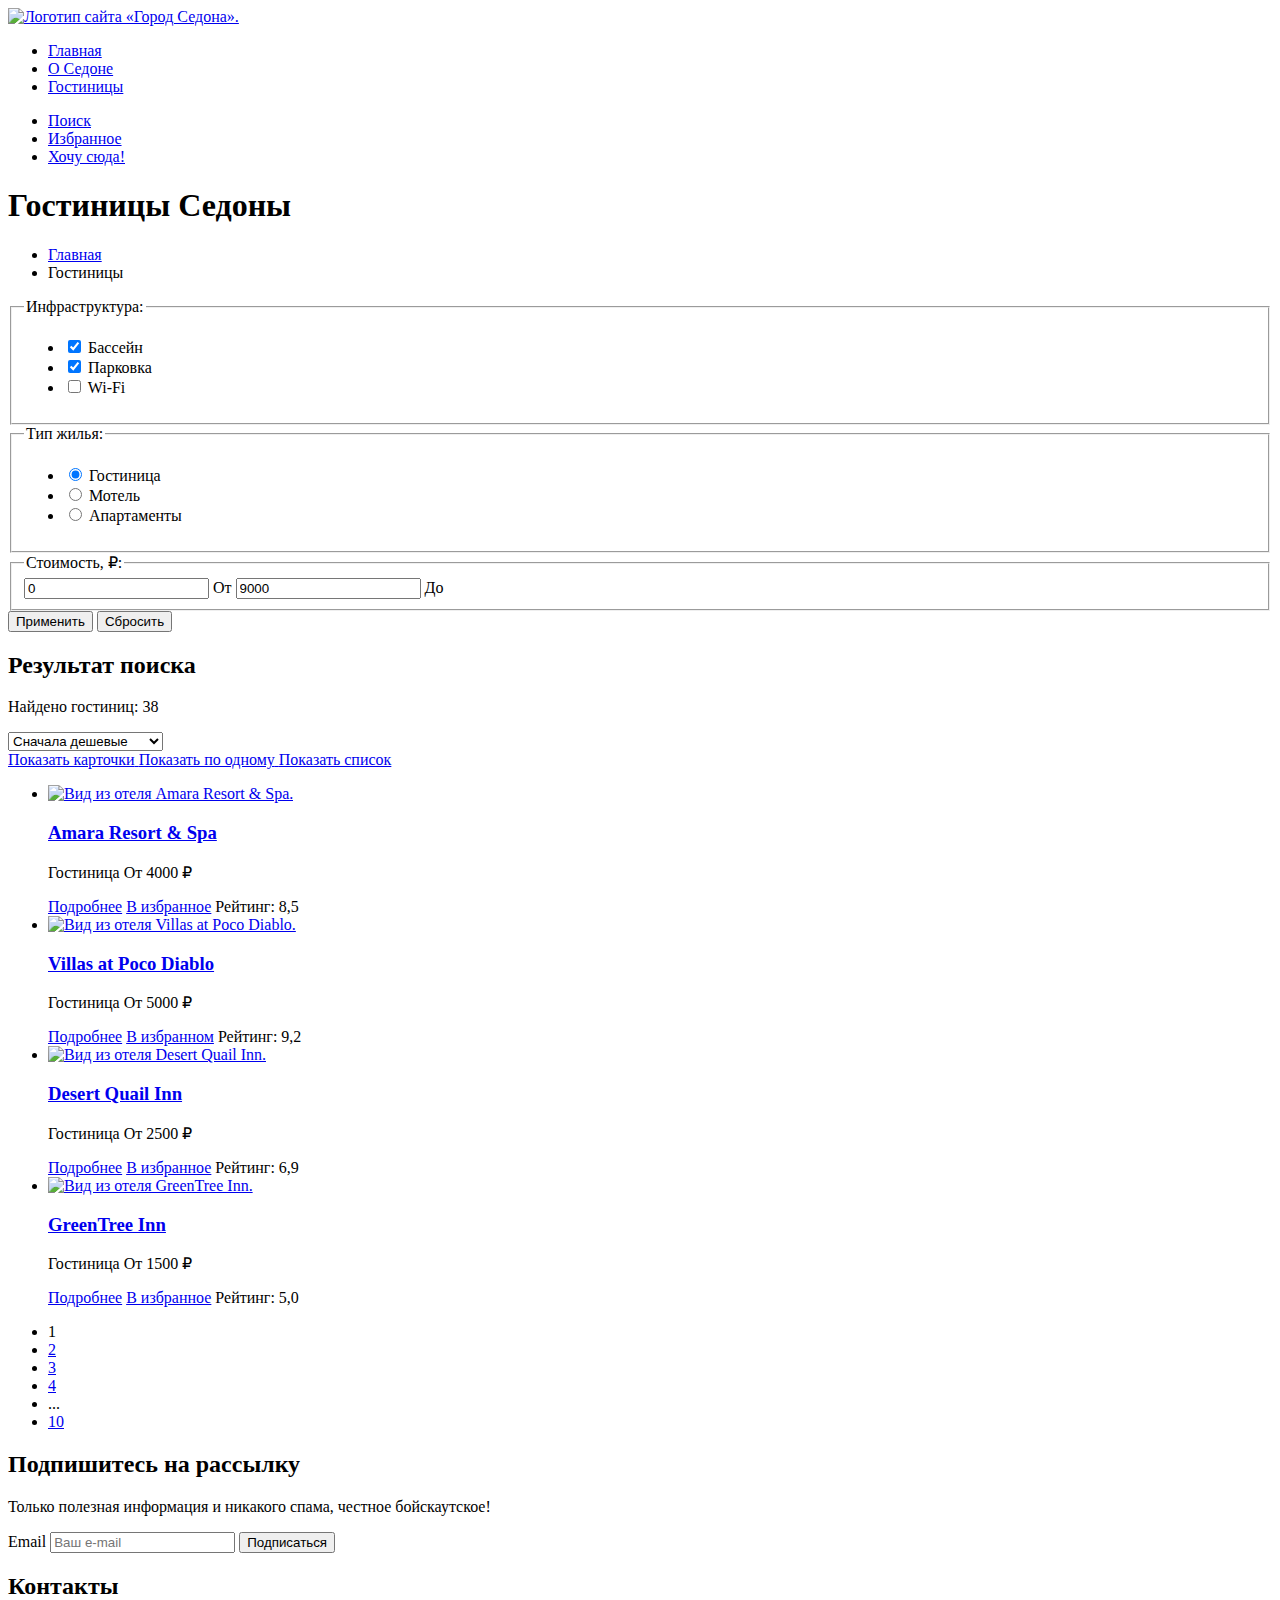
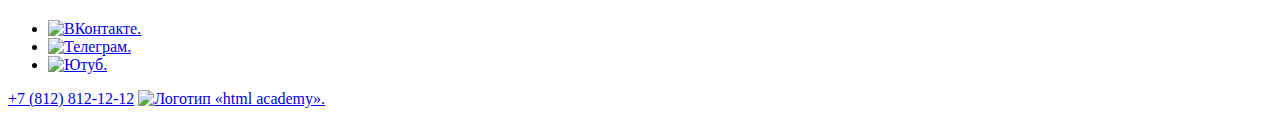
==== catalog.html @ 814c9bb1 "добавлены спан обертки внутри лейблов" ====
<!DOCTYPE html>
<html lang="ru">
  <head>
    <meta charset="utf-8">
    <title>HTML Academy: Седона</title>
  </head>

  <body>
    <header class="page-header">
      <a href="index.html">
        <img class="page-logo" src="#" alt="Логотип сайта «Город Седона».">
      </a>
      <nav class="navigation-site">
        <ul class="navigation-list">
          <li class="navigation-item">
            <a class="navigation-link" href="index.html">Главная</a>
          </li>
          <li class="navigation-item">
            <a class="navigation-link" href="#">О Седоне</a>
          </li>
          <li class="navigation-item">
            <a class="navigation-link navigation-link-current" href="#">Гостиницы</a>
          </li>
        </ul>
      </nav>
      <nav class="navigation-user">
        <ul class="navigation-list user-menu-list">
          <li class="navigation-item">
            <a class="navigation-link" href="#">
              <span class="visually-hidden">Поиск</span>
            </a>
          </li>
          <li class="navigation-item">
            <a class="navigation-link" href="#">
              <span class="visually-hidden">Избранное</span>
            </a>
          </li>
          <li class="navigation-item">
            <a class="button button-modal" href="#">Хочу сюда!</a>
          </li>
        </ul>
      </nav>
    </header>

    <main class="main-catalog">
      <section class="hotels-filter">
        <header class="catalog-header">
          <h1 class="catalog-header-title">Гостиницы Седоны</h1>

          <ul class="breadcrumbs">
            <li class="breadcrumbs-item">
              <a class="breadcrumbs-link" href="index.html">Главная</a>
            </li>
            <li class="breadcrumbs-item">
              <a class="breadcrumbs-link">Гостиницы</a>
            </li>
          </ul>
        </header>

        <form class="hotels-filter-form" action="https://echo.htmlacademy.ru/" method="get">
          <fieldset class="hotels-filter-group">
            <legend class="hotels-filter-title">Инфраструктура:</legend>
            <ul class="hotels-filter-list">
              <li class="hotels-filter-item">
                <label class="control">
                  <input class="control-input" type="checkbox" name="swimming-pool" checked>
                  <span class="control-name">Бассейн</span>
                </label>
              </li>

              <li class="hotels-filter-item">
                <label class="control">
                  <input class="control-input" type="checkbox" name="parking" checked>
                  <span class="control-name">Парковка</span>
                </label>
              </li>

              <li class="hotels-filter-item">
                <label class="control">
                  <input class="control-input" type="checkbox" name="wifi">
                  <span class="control-name">Wi-Fi</span>
                </label>
              </li>
            </ul>
          </fieldset>

          <fieldset class="hotels-filter-group">
            <legend class="hotels-filter-title">Тип жилья:</legend>
            <ul class="hotels-filter-list">
              <li class="hotels-filter-item">
                <label class="control">
                  <input class="control-input" type="radio" name="lodging-type" value="hotel" checked>
                  <span class="control-name">Гостиница</span>
                </label>
              </li>

              <li class="catalog-filter-item">
                <label class="control">
                  <input class="control-input" type="radio" name="lodging-type" value="motel">
                  <span class="control-name">Мотель</span>
                </label>
              </li>

              <li class="catalog-filter-item">
                <label class="control">
                  <input class="control-input" type="radio" name="lodging-type" value="apartment">
                  <span class="control-name">Апартаменты</span>
                </label>
              </li>
            </ul>
          </fieldset>

          <fieldset class="hotels-filter-group">
            <legend class="hotels-filter-title">Стоимость, ₽:</legend>
            <label class="control">
              <input class="control-input" type="text" name="start-range" value="0">
              <span class="control-name">От</span>
            </label>
            <label class="control">
              <input class="control-input" type="text" name="end-range" value="9000">
              <span class="control-name">До</span>
            </label>
          </fieldset>
          <button class="button" type="submit">Применить</button>
          <button class="button" type="button">Сбросить</button>
        </form>
      </section>

      <section class="search-result">
        <h2 class="visually-hidden">Результат поиска</h2>

        <p class="search-result-text">Найдено гостиниц: 38</p>

        <select class="select-control" aria-label="Сортировка">
          <option value="cheap">Сначала дешевые</option>
          <option value="expensive">Сначала дорогие</option>
          <option value="popular">Сначала популярные</option>
        </select>

        <div class="view-change-wrapper">
          <a class="button-view button-view-selected" href="#" >
            <span class="visually-hidden">Показать карточки</span>
          </a>
          <a class="button-view" href="#">
            <span class="visually-hidden">Показать по одному</span>
          </a>
          <a class="button-view" href="#">
            <span class="visually-hidden">Показать список</span>
          </a>
        </div>

        <ul class="hotel-list">

          <li class="hotel-card">
            <a class="hotel-card-link" href="#">
              <img class="hotel-card-image" src="#" alt="Вид из отеля Amara Resort & Spa.">
              <h3 class="hotel-card-title">Amara Resort & Spa</h3>
            </a>
            <p class="hotel-card-info">
              <span>Гостиница</span>
              <span>От 4000 ₽</span>
            </p>
            <a class="hotel-card-button" href="#">Подробнее</a>
            <a class="hotel-card-button button button-favorite" href="#">В избранное</a>
            <span>Рейтинг: 8,5</span>
          </li>

          <li class="hotel-card">
            <a class="hotel-card-link" href="#">
              <img class="hotel-card-image" src="#" alt="Вид из отеля Villas at Poco Diablo.">
              <h3 class="hotel-card-title">Villas at Poco Diablo</h3>
            </a>
            <p class="hotel-card-info">
              <span>Гостиница</span>
              <span>От 5000 ₽</span>
            </p>
            <a class="hotel-card-button" href="#">Подробнее</a>
            <a class="hotel-card-button button button-favorite-selected" href="#">В избранном</a>
            <span>Рейтинг: 9,2</span>
          </li>

          <li class="hotel-card">
            <a class="hotel-card-link" href="#">
              <img class="hotel-card-image" src="#" alt="Вид из отеля Desert Quail Inn.">
              <h3 class="hotel-card-title">Desert Quail Inn</h3>
            </a>
            <p class="hotel-card-info">
              <span>Гостиница</span>
              <span>От 2500 ₽</span>
            </p>
            <a class="hotel-card-button" href="#">Подробнее</a>
            <a class="hotel-card-button button button-favorite" href="#">В избранное</a>
            <span>Рейтинг: 6,9</span>
          </li>

          <li class="hotel-card">
            <a class="hotel-card-link" href="#">
              <img class="hotel-card-image" src="#" alt="Вид из отеля GreenTree Inn.">
              <h3 class="hotel-card-title">GreenTree Inn</h3>
            </a>
            <p class="hotel-card-info">
              <span>Гостиница</span>
              <span>От 1500 ₽</span>
            </p>
            <a class="hotel-card-button" href="#">Подробнее</a>
            <a class="hotel-card-button button button-favorite" href="#">В избранное</a>
            <span>Рейтинг: 5,0</span>
          </li>
        </ul>

        <ul class="pagination">
          <li class="pagination-item">
            <a class="pagination-link pagination-current">1</a>
          </li>
          <li class="pagination-item">
            <a class="pagination-link" href="#">2</a>
          </li>
          <li class="pagination-item">
            <a class="pagination-link" href="#">3</a>
          </li>
          <li class="pagination-item">
            <a class="pagination-link" href="#">4</a>
          </li>
          <li class="pagination-item">
            <span class="pagination-link">...</span>
          </li>
          <li class="pagination-item">
            <a class="pagination-link" href="#">10</a>
          </li>
        </ul>
      </section>
    </main>

    <footer class="page-footer">
        <section class="newsletter">
          <h2 class="page-footer-title">Подпишитесь на рассылку</h2>
          <p class="newsletter-description">Только полезная информация и никакого спама, честное бойскаутское!</p>
          <form class="newsletter-form" action="https://echo.htmlacademy.ru/" method="post">
            <label class="visually-hidden" for="newsletter-email">Email</label>
            <input type="email" name="email" placeholder="Ваш e-mail" id="newsletter-email" autocomplete="email" required>
            <button class="button button-subscribe" type="submit">Подписаться</button>
          </form>
        </section>

        <section class="footer-contacts">
          <h2 class="visually-hidden">Контакты</h2>
          <ul class="social-list">
            <li class="social-item">
              <a class="social-item-link" href="https://vk.com/htmlacademy">
                <img class="social-item-logo" src="#" alt="ВКонтакте.">
              </a>
            </li>
            <li class="social-item">
              <a class="social-item-link" href="https://t.me/htmlacademy">
                <img class="social-item-logo" src="#" alt="Телеграм.">
              </a>
            </li>
            <li class="social-item">
              <a class="social-item-link" href="https://www.youtube.com/user/htmlacademyru">
                <img class="social-item-logo" src="#" alt="Ютуб.">
              </a>
            </li>
          </ul>

          <a class="footer-phone" href="tel:+78128121212">+7 (812) 812-12-12</a>

          <a class="htmlacademy-link" href="https://htmlacademy.ru/">
            <img class="htmlacademy-logo" src="#" alt="Логотип «html academy».">
          </a>
        </section>
    </footer>
  </body>
</html>
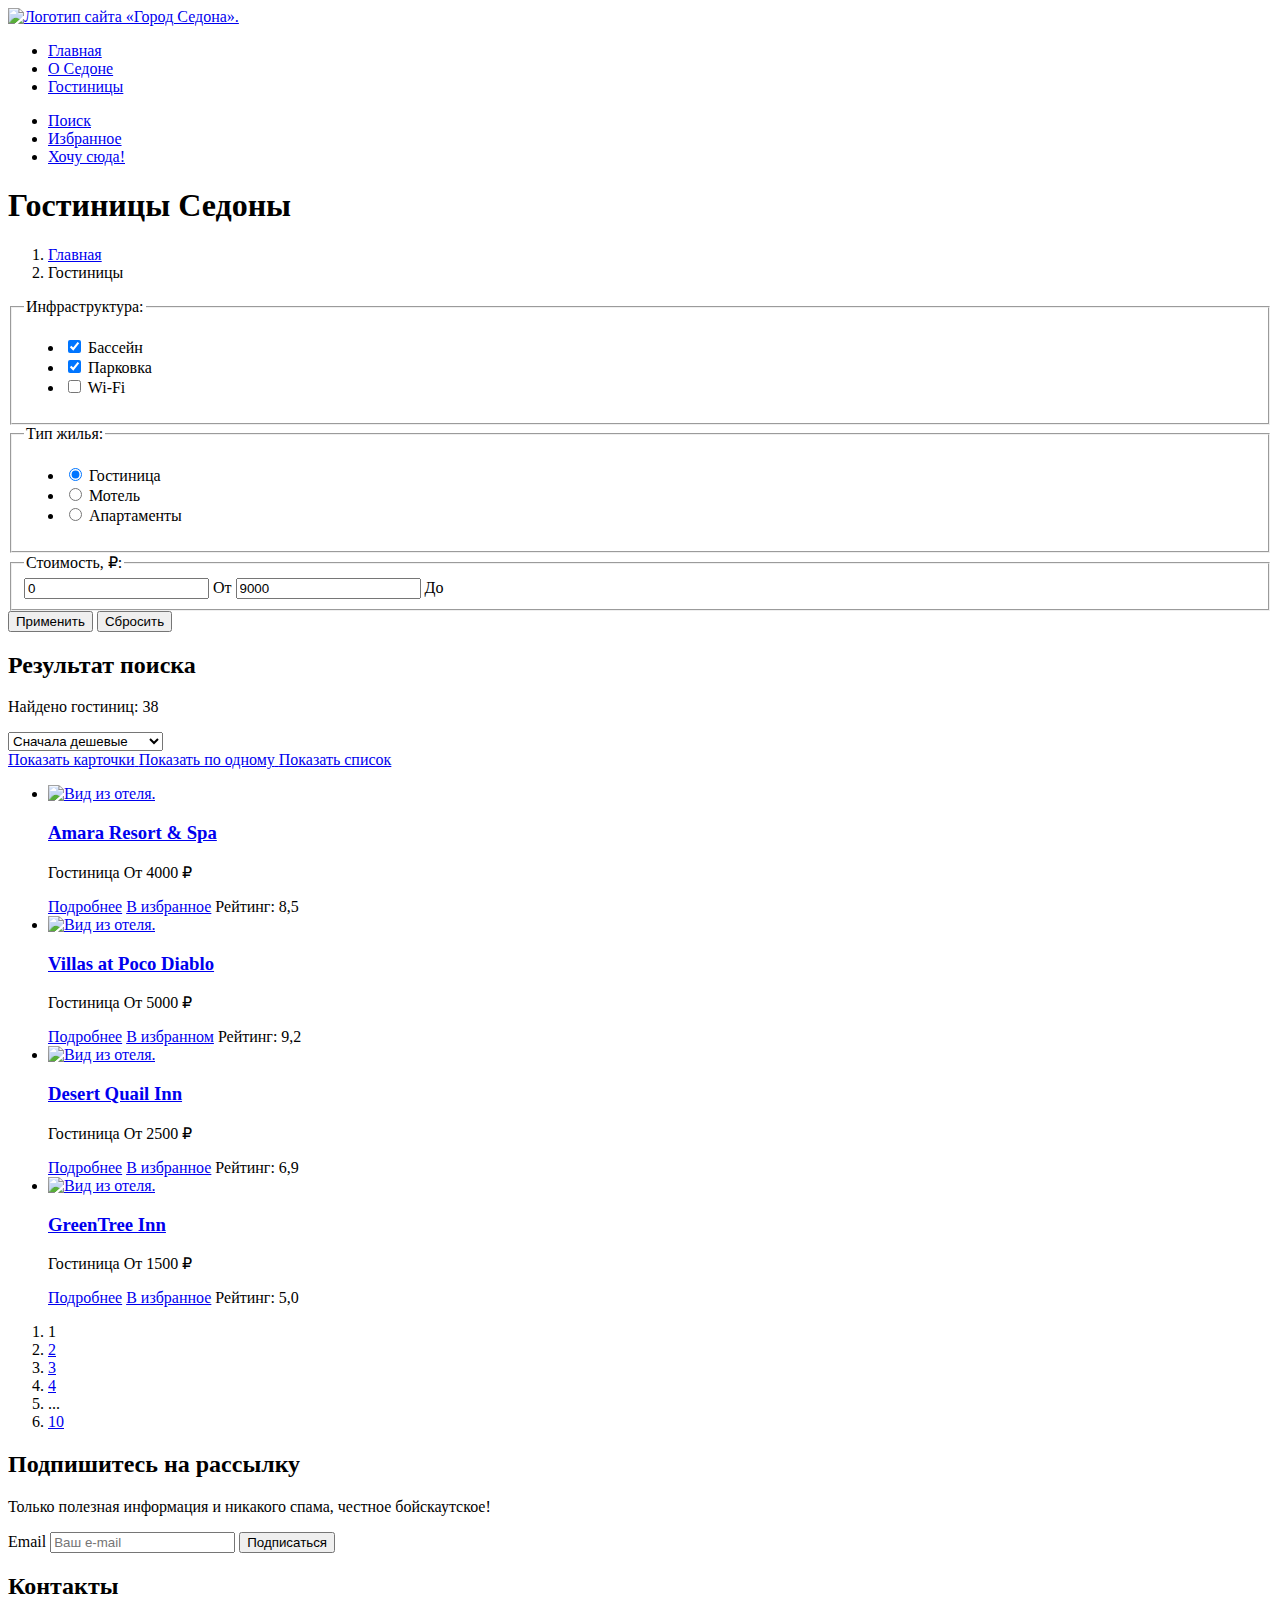
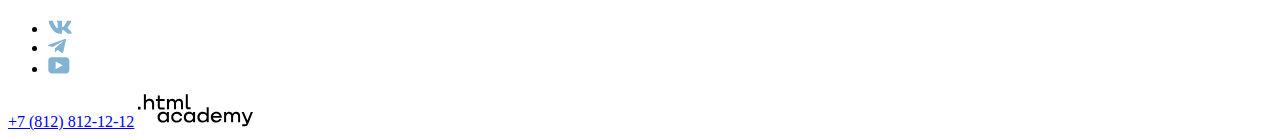
==== commit d7721efe: "подключены контентные изображения каталога отелей" ====
--- a/catalog.html
+++ b/catalog.html
@@ -2,13 +2,15 @@
 <html lang="ru">
   <head>
     <meta charset="utf-8">
+    <meta name="viewport" content="width=device-width, initial-scale=1">
     <title>HTML Academy: Седона</title>
+    <link rel="icon" type="image/x-icon" href="images/favicon.svg">
   </head>
 
   <body>
     <header class="page-header">
       <a href="index.html">
-        <img class="page-logo" src="#" alt="Логотип сайта «Город Седона».">
+        <img class="page-logo" src="images/sedona-logo.svg" alt="Логотип сайта «Город Седона»." width="138" height="64">
       </a>
       <nav class="navigation-site">
         <ul class="navigation-list">
@@ -47,14 +49,16 @@
         <header class="catalog-header">
           <h1 class="catalog-header-title">Гостиницы Седоны</h1>
 
-          <ul class="breadcrumbs">
+          <ol class="breadcrumbs">
             <li class="breadcrumbs-item">
-              <a class="breadcrumbs-link" href="index.html">Главная</a>
+              <a class="breadcrumbs-link" href="index.html">
+                <span class="visually-hidden">Главная</span>
+              </a>
             </li>
             <li class="breadcrumbs-item">
               <a class="breadcrumbs-link">Гостиницы</a>
             </li>
-          </ul>
+          </ol>
         </header>
 
         <form class="hotels-filter-form" action="https://echo.htmlacademy.ru/" method="get">
@@ -121,15 +125,17 @@
               <span class="control-name">До</span>
             </label>
           </fieldset>
-          <button class="button" type="submit">Применить</button>
-          <button class="button" type="button">Сбросить</button>
+          <div class="hotels-filter-buttons">
+            <button class="button" type="submit">Применить</button>
+            <button class="button" type="reset">Сбросить</button>
+          </div>
         </form>
       </section>
 
       <section class="search-result">
         <h2 class="visually-hidden">Результат поиска</h2>
 
-        <p class="search-result-text">Найдено гостиниц: 38</p>
+        <p class="search-result-text">Найдено гостиниц: <span class="search-result-value">38</span></p>
 
         <select class="select-control" aria-label="Сортировка">
           <option value="cheap">Сначала дешевые</option>
@@ -153,7 +159,7 @@
 
           <li class="hotel-card">
             <a class="hotel-card-link" href="#">
-              <img class="hotel-card-image" src="#" alt="Вид из отеля Amara Resort & Spa.">
+              <img class="hotel-card-image" src="images/catalog/hotel-1.jpg" alt="Вид из отеля." width="300" height="212">
               <h3 class="hotel-card-title">Amara Resort & Spa</h3>
             </a>
             <p class="hotel-card-info">
@@ -167,7 +173,7 @@
 
           <li class="hotel-card">
             <a class="hotel-card-link" href="#">
-              <img class="hotel-card-image" src="#" alt="Вид из отеля Villas at Poco Diablo.">
+              <img class="hotel-card-image" src="images/catalog/hotel-2.jpg" alt="Вид из отеля." width="300" height="212">
               <h3 class="hotel-card-title">Villas at Poco Diablo</h3>
             </a>
             <p class="hotel-card-info">
@@ -181,7 +187,7 @@
 
           <li class="hotel-card">
             <a class="hotel-card-link" href="#">
-              <img class="hotel-card-image" src="#" alt="Вид из отеля Desert Quail Inn.">
+              <img class="hotel-card-image" src="images/catalog/hotel-3.jpg" alt="Вид из отеля." width="300" height="212">
               <h3 class="hotel-card-title">Desert Quail Inn</h3>
             </a>
             <p class="hotel-card-info">
@@ -195,7 +201,7 @@
 
           <li class="hotel-card">
             <a class="hotel-card-link" href="#">
-              <img class="hotel-card-image" src="#" alt="Вид из отеля GreenTree Inn.">
+              <img class="hotel-card-image" src="images/catalog/hotel-4.jpg" alt="Вид из отеля." width="300" height="212">
               <h3 class="hotel-card-title">GreenTree Inn</h3>
             </a>
             <p class="hotel-card-info">
@@ -208,7 +214,7 @@
           </li>
         </ul>
 
-        <ul class="pagination">
+        <ol class="pagination">
           <li class="pagination-item">
             <a class="pagination-link pagination-current">1</a>
           </li>
@@ -227,47 +233,45 @@
           <li class="pagination-item">
             <a class="pagination-link" href="#">10</a>
           </li>
-        </ul>
+        </ol>
+      </section>
+
+      <section class="newsletter">
+        <h2 class="page-footer-title">Подпишитесь на рассылку</h2>
+        <p class="newsletter-description">Только полезная информация и никакого спама, честное бойскаутское!</p>
+        <form class="newsletter-form" action="https://echo.htmlacademy.ru/" method="post">
+          <label class="visually-hidden" for="newsletter-email">Email</label>
+          <input type="email" name="email" placeholder="Ваш e-mail" id="newsletter-email" autocomplete="email" required>
+          <button class="button button-subscribe" type="submit">Подписаться</button>
+        </form>
       </section>
     </main>
 
     <footer class="page-footer">
-        <section class="newsletter">
-          <h2 class="page-footer-title">Подпишитесь на рассылку</h2>
-          <p class="newsletter-description">Только полезная информация и никакого спама, честное бойскаутское!</p>
-          <form class="newsletter-form" action="https://echo.htmlacademy.ru/" method="post">
-            <label class="visually-hidden" for="newsletter-email">Email</label>
-            <input type="email" name="email" placeholder="Ваш e-mail" id="newsletter-email" autocomplete="email" required>
-            <button class="button button-subscribe" type="submit">Подписаться</button>
-          </form>
-        </section>
-
-        <section class="footer-contacts">
-          <h2 class="visually-hidden">Контакты</h2>
-          <ul class="social-list">
-            <li class="social-item">
-              <a class="social-item-link" href="https://vk.com/htmlacademy">
-                <img class="social-item-logo" src="#" alt="ВКонтакте.">
-              </a>
-            </li>
-            <li class="social-item">
-              <a class="social-item-link" href="https://t.me/htmlacademy">
-                <img class="social-item-logo" src="#" alt="Телеграм.">
-              </a>
-            </li>
-            <li class="social-item">
-              <a class="social-item-link" href="https://www.youtube.com/user/htmlacademyru">
-                <img class="social-item-logo" src="#" alt="Ютуб.">
-              </a>
-            </li>
-          </ul>
-
-          <a class="footer-phone" href="tel:+78128121212">+7 (812) 812-12-12</a>
-
-          <a class="htmlacademy-link" href="https://htmlacademy.ru/">
-            <img class="htmlacademy-logo" src="#" alt="Логотип «html academy».">
-          </a>
-        </section>
+      <h2 class="visually-hidden">Контакты</h2>
+      <ul class="social-list">
+        <li class="social-item">
+          <a class="social-item-link" href="https://vk.com/htmlacademy">
+            <img class="social-item-logo" src="images/footer/vk-logo.svg" alt="ВКонтакте." width="24" height="14">
+          </a>
+        </li>
+        <li class="social-item">
+          <a class="social-item-link" href="https://t.me/htmlacademy">
+            <img class="social-item-logo" src="images/footer/telegram-logo.svg" alt="Телеграм." width="18" height="15">
+          </a>
+        </li>
+        <li class="social-item">
+          <a class="social-item-link" href="https://www.youtube.com/user/htmlacademyru">
+            <img class="social-item-logo" src="images/footer/youtube-logo.svg" alt="Ютуб." width="22" height="17">
+          </a>
+        </li>
+      </ul>
+
+      <a class="footer-adress-phone" href="tel:+78128121212">+7 (812) 812-12-12</a>
+
+      <a class="htmlacademy-link" href="https://htmlacademy.ru/">
+        <img class="htmlacademy-logo" src="images/footer/html-academy-logo.svg" alt="Логотип «html academy»." width="115" height="33">
+      </a>
     </footer>
   </body>
 </html>
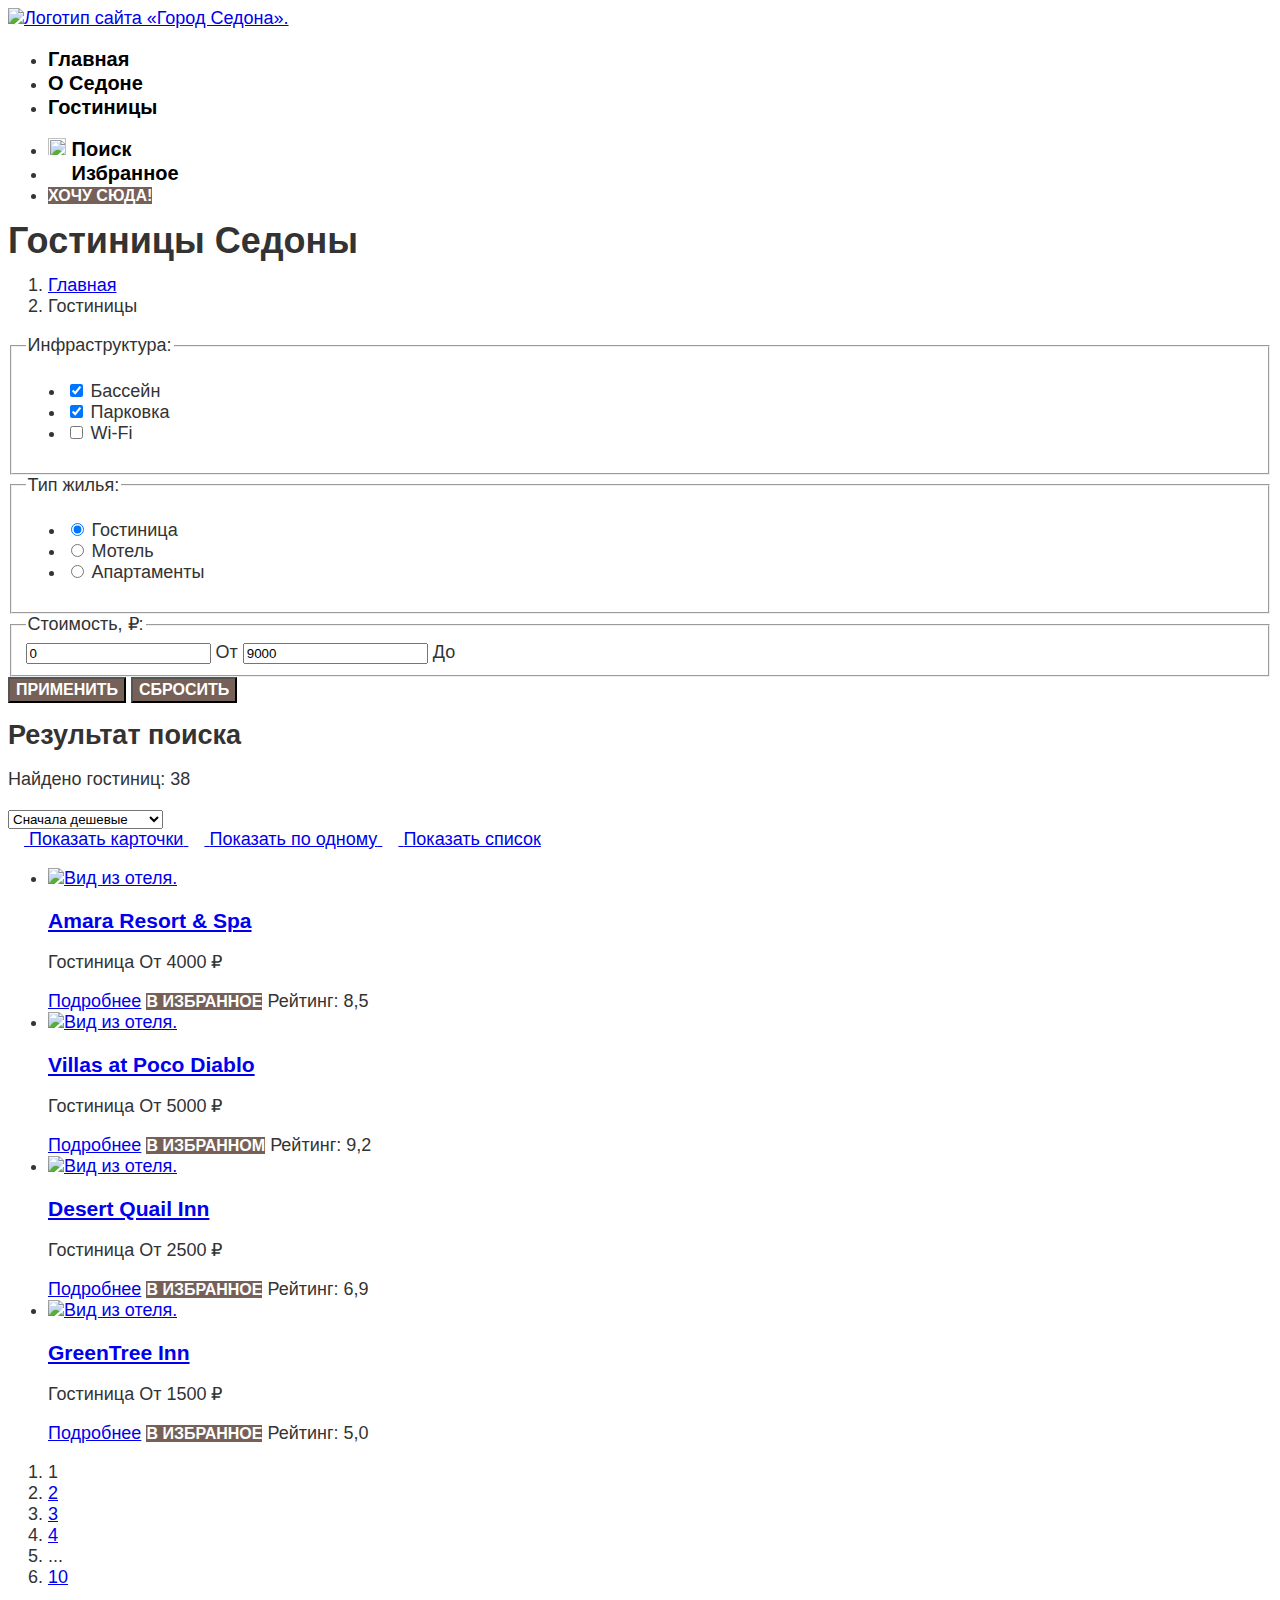
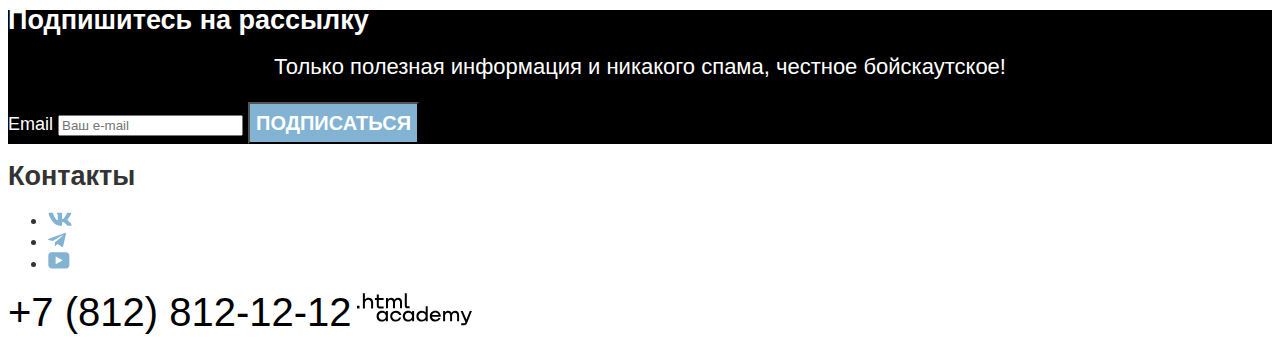
==== commit ecd460d2: "добавлен стилевой файл и сделана базовая стилизация главной страницы" ====
--- a/catalog.html
+++ b/catalog.html
@@ -5,6 +5,7 @@
     <meta name="viewport" content="width=device-width, initial-scale=1">
     <title>HTML Academy: Седона</title>
     <link rel="icon" type="image/x-icon" href="images/favicon.svg">
+    <link rel="stylesheet" href="styles/styles.css">
   </head>
 
   <body>
@@ -29,11 +30,13 @@
         <ul class="navigation-list user-menu-list">
           <li class="navigation-item">
             <a class="navigation-link" href="#">
+              <img class="search-icon" src="images/search.svg" alt="" width="18" height="18">
               <span class="visually-hidden">Поиск</span>
             </a>
           </li>
           <li class="navigation-item">
             <a class="navigation-link" href="#">
+              <img class="favorite-icon" src="images/favorite.svg" alt="" width="18" height="17">
               <span class="visually-hidden">Избранное</span>
             </a>
           </li>
@@ -145,12 +148,15 @@
 
         <div class="view-change-wrapper">
           <a class="button-view button-view-selected" href="#" >
+            <img class="grid-icon" src="images/catalog/layout-grid-icon.svg" alt="" width="16" height="14">
             <span class="visually-hidden">Показать карточки</span>
           </a>
           <a class="button-view" href="#">
+            <img class="fullscreen-icon" src="images/catalog/layout-fullscreen-icon.svg" alt="" width="16" height="14">
             <span class="visually-hidden">Показать по одному</span>
           </a>
           <a class="button-view" href="#">
+            <img class="list-icon" src="images/catalog/layout-list-icon.svg" alt="" width="16" height="14">
             <span class="visually-hidden">Показать список</span>
           </a>
         </div>
--- a/styles/styles.css
+++ b/styles/styles.css
@@ -0,0 +1,191 @@
+@font-face {
+  font-family: "PT Sans";
+  font-style: normal;
+  font-weight: 400;
+  src: url("../fonts/ptsans-400.woff2") format("woff2");
+  font-display: swap;
+}
+
+@font-face {
+  font-family: "PT Sans";
+  font-style: normal;
+  font-weight: 700;
+  src: url("../fonts/ptsans-700.woff2") format("woff2");
+  font-display: swap;
+}
+
+body {
+  font-family: "PT Sans", sans-serif;
+  font-size: 18px;
+  line-height: 21px;
+  color: #333333;
+  background-color: #FFFFFF;
+}
+
+.button {
+  font-size: 16px;
+  line-height: 20px;
+  font-weight: 700;
+  text-align: center;
+  color: #FFFFFF;
+  background-color: #756157;
+  text-decoration: none;
+  text-transform: uppercase;
+}
+
+.button-big {
+  font-size: 20px;
+  line-height: 36px;
+}
+
+/* Header */
+
+.navigation-link {
+  font-size: 20px;
+  line-height: 24px;
+  font-weight: 700;
+  color: #000000;
+  text-decoration: none;
+}
+
+/* Features */
+
+.features-main-title {
+  font-size: 30px;
+  line-height: 36px;
+  font-weight: 700;
+  text-align: center;
+  color: #000000;
+  text-transform: uppercase;
+}
+
+.features-subtitle {
+  font-size: 22px;
+  line-height: 26px;
+  text-align: center;
+}
+
+.features-title {
+  font-size: 24px;
+  line-height: 28px;
+  font-weight: 700;
+  color: #000000;
+  text-transform: uppercase;
+}
+
+.features-title-white {
+  color: #FFFFFF;
+}
+
+.features-item-text {
+  text-align: center;
+  color: #000000;
+  background-color: rgba(131, 179, 211, 0.12);
+}
+
+.features-item-text-brighter {
+  background-color: rgba(131, 179, 211, 0.2);
+}
+
+.features-item-text-white {
+  color: #FFFFFF;
+  background-color: #82B3D3;
+}
+
+/* Promo */
+
+.promo-item-background {
+  background-color: rgba(131, 179, 211, 0.12);
+}
+
+.promo-title {
+  font-size: 30px;
+  line-height: 36px;
+  font-weight: 700;
+  text-align: center;
+  color: #000000;
+  text-transform: uppercase;
+}
+
+.promo-subtitle {
+  font-size: 22px;
+  line-height: 26px;
+  text-align: center;
+}
+
+.promo-item-title {
+  font-size: 24px;
+  line-height: 28px;
+  font-weight: 700;
+  text-align: center;
+  color: #000000;
+  text-transform: uppercase;
+}
+
+.promo-item-description {
+  text-align: center;
+}
+
+/* Hotel search */
+
+.hotel-search-text-wrapper {
+  text-align: center;
+}
+
+.hotel-search-upper {
+  font-size: 30px;
+  line-height: 36px;
+  font-weight: 700;
+  color: #000000;
+  text-transform: uppercase;
+}
+
+.hotel-search-main {
+  font-size: 22px;
+  line-height: 26px;
+}
+
+/* Newsletter */
+
+.newsletter {
+  color: #ffffff;
+  background-color: #000000;
+  background-image: url("../images/index/newsletter-background.jpg");
+  background-size: 100% auto;
+  background-repeat: no-repeat;
+}
+
+.newsletter-title {
+  font-size: 30px;
+  line-height: 36px;
+  font-weight: 700;
+  text-align: center;
+  text-transform: uppercase;
+}
+
+.newsletter-description {
+  font-size: 22px;
+  line-height: 26px;
+  text-align: center;
+}
+
+.email-input {
+  font-size: 18px;
+  line-height: 24px;
+}
+
+.button-subscribe {
+  font-size: 20px;
+  line-height: 36px;
+  font-weight: 700;
+  background-color: #82B3D3;
+}
+
+/* Footer */
+
+.footer-adress-phone {
+  font-size: 40px;
+  line-height: 40px;
+  color: #000000;
+  text-decoration: none;
+}
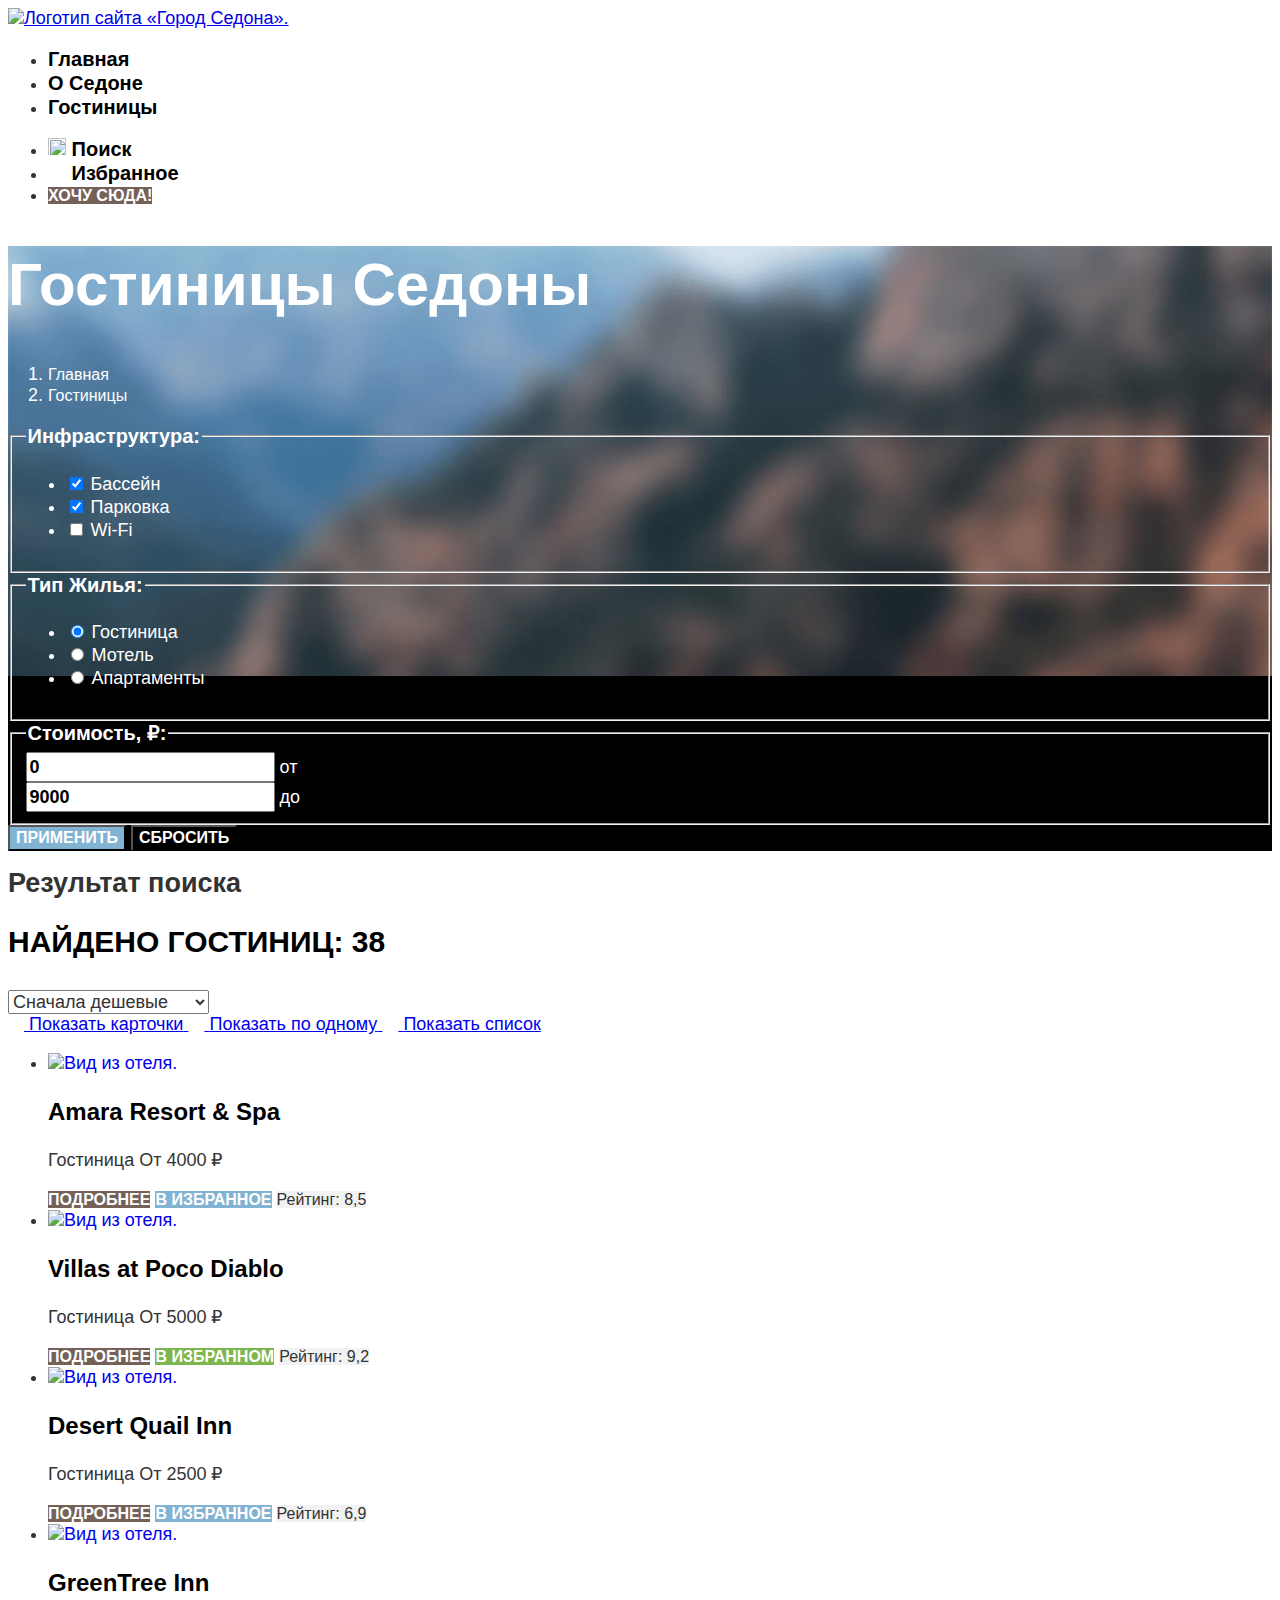
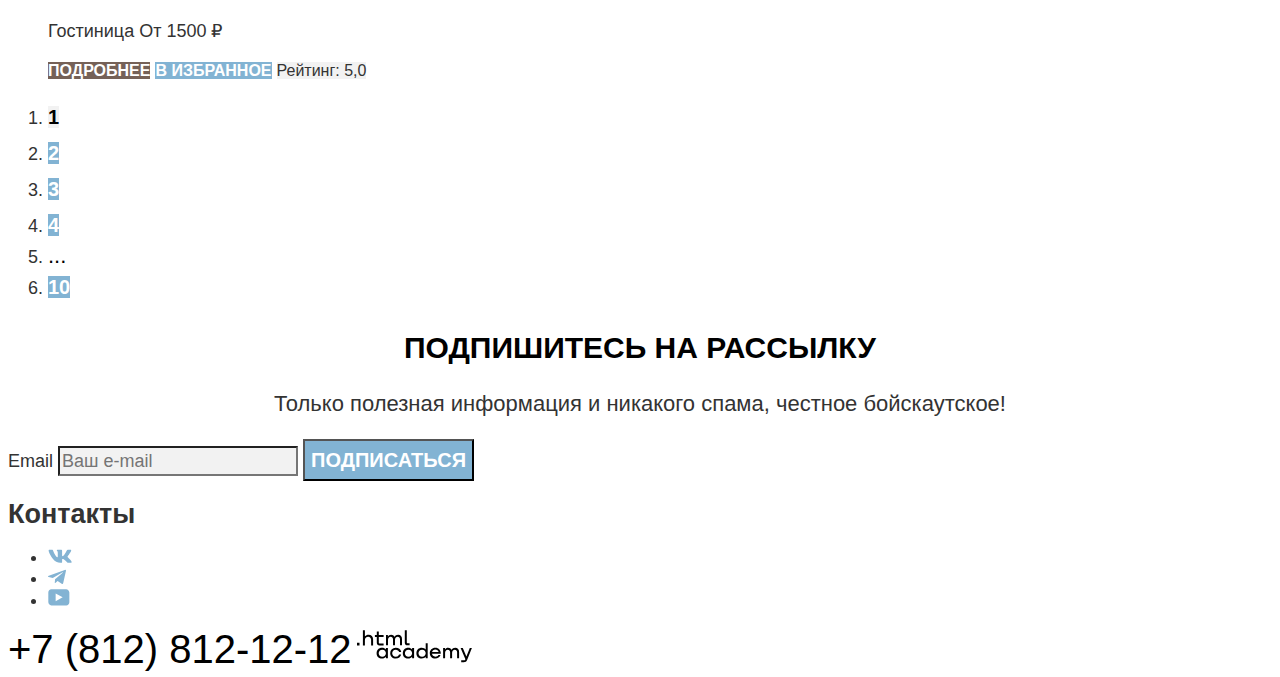
==== commit fc59c432: "изменена разметка и соответствующие стили для разных видов инпута" ====
--- a/catalog.html
+++ b/catalog.html
@@ -69,49 +69,49 @@
             <legend class="hotels-filter-title">Инфраструктура:</legend>
             <ul class="hotels-filter-list">
               <li class="hotels-filter-item">
-                <label class="control">
-                  <input class="control-input" type="checkbox" name="swimming-pool" checked>
-                  <span class="control-name">Бассейн</span>
-                </label>
-              </li>
-
-              <li class="hotels-filter-item">
-                <label class="control">
-                  <input class="control-input" type="checkbox" name="parking" checked>
-                  <span class="control-name">Парковка</span>
-                </label>
-              </li>
-
-              <li class="hotels-filter-item">
-                <label class="control">
-                  <input class="control-input" type="checkbox" name="wifi">
-                  <span class="control-name">Wi-Fi</span>
+                <label class="checkbox">
+                  <input class="checkbox-input" type="checkbox" name="swimming-pool" checked>
+                  <span class="checkbox-name">Бассейн</span>
+                </label>
+              </li>
+
+              <li class="hotels-filter-item">
+                <label class="checkbox">
+                  <input class="checkbox-input" type="checkbox" name="parking" checked>
+                  <span class="checkbox-name">Парковка</span>
+                </label>
+              </li>
+
+              <li class="hotels-filter-item">
+                <label class="checkbox">
+                  <input class="checkbox-input" type="checkbox" name="wifi">
+                  <span class="checkbox-name">Wi-Fi</span>
                 </label>
               </li>
             </ul>
           </fieldset>
 
           <fieldset class="hotels-filter-group">
-            <legend class="hotels-filter-title">Тип жилья:</legend>
+            <legend class="hotels-filter-title">Тип Жилья:</legend>
             <ul class="hotels-filter-list">
               <li class="hotels-filter-item">
-                <label class="control">
-                  <input class="control-input" type="radio" name="lodging-type" value="hotel" checked>
-                  <span class="control-name">Гостиница</span>
+                <label class="radio">
+                  <input class="radio-input" type="radio" name="lodging-type" value="hotel" checked>
+                  <span class="radio-name">Гостиница</span>
                 </label>
               </li>
 
               <li class="catalog-filter-item">
-                <label class="control">
-                  <input class="control-input" type="radio" name="lodging-type" value="motel">
-                  <span class="control-name">Мотель</span>
+                <label class="radio">
+                  <input class="radio-input" type="radio" name="lodging-type" value="motel">
+                  <span class="radio-name">Мотель</span>
                 </label>
               </li>
 
               <li class="catalog-filter-item">
-                <label class="control">
-                  <input class="control-input" type="radio" name="lodging-type" value="apartment">
-                  <span class="control-name">Апартаменты</span>
+                <label class="radio">
+                  <input class="radio-input" type="radio" name="lodging-type" value="apartment">
+                  <span class="radio-name">Апартаменты</span>
                 </label>
               </li>
             </ul>
@@ -119,18 +119,18 @@
 
           <fieldset class="hotels-filter-group">
             <legend class="hotels-filter-title">Стоимость, ₽:</legend>
-            <label class="control">
-              <input class="control-input" type="text" name="start-range" value="0">
-              <span class="control-name">От</span>
-            </label>
-            <label class="control">
-              <input class="control-input" type="text" name="end-range" value="9000">
-              <span class="control-name">До</span>
-            </label>
+            <div class="textbox">
+              <input class="textbox-input" id="textbox-from" type="text" name="start-range" value="0">
+              <label class="textbox-name" for="textbox-from">От</label>
+            </div>
+            <div class="textbox">
+              <input class="textbox-input" id="textbox-to" type="text" name="end-range" value="9000">
+              <label class="textbox-name" for="textbox-to">До</label>
+            </div>
           </fieldset>
           <div class="hotels-filter-buttons">
-            <button class="button" type="submit">Применить</button>
-            <button class="button" type="reset">Сбросить</button>
+            <button class="button button-apply" type="submit">Применить</button>
+            <button class="button button-reset" type="reset">Сбросить</button>
           </div>
         </form>
       </section>
@@ -172,9 +172,9 @@
               <span>Гостиница</span>
               <span>От 4000 ₽</span>
             </p>
-            <a class="hotel-card-button" href="#">Подробнее</a>
-            <a class="hotel-card-button button button-favorite" href="#">В избранное</a>
-            <span>Рейтинг: 8,5</span>
+            <a class="button hotel-card-button" href="#">Подробнее</a>
+            <a class="button hotel-card-button button-favorite" href="#">В избранное</a>
+            <span class="hotel-card-rating">Рейтинг: 8,5</span>
           </li>
 
           <li class="hotel-card">
@@ -186,9 +186,9 @@
               <span>Гостиница</span>
               <span>От 5000 ₽</span>
             </p>
-            <a class="hotel-card-button" href="#">Подробнее</a>
-            <a class="hotel-card-button button button-favorite-selected" href="#">В избранном</a>
-            <span>Рейтинг: 9,2</span>
+            <a class="button hotel-card-button" href="#">Подробнее</a>
+            <a class="button hotel-card-button button-favorite-selected" href="#">В избранном</a>
+            <span class="hotel-card-rating">Рейтинг: 9,2</span>
           </li>
 
           <li class="hotel-card">
@@ -200,9 +200,9 @@
               <span>Гостиница</span>
               <span>От 2500 ₽</span>
             </p>
-            <a class="hotel-card-button" href="#">Подробнее</a>
-            <a class="hotel-card-button button button-favorite" href="#">В избранное</a>
-            <span>Рейтинг: 6,9</span>
+            <a class="button hotel-card-button" href="#">Подробнее</a>
+            <a class="button hotel-card-button button-favorite" href="#">В избранное</a>
+            <span class="hotel-card-rating">Рейтинг: 6,9</span>
           </li>
 
           <li class="hotel-card">
@@ -214,9 +214,9 @@
               <span>Гостиница</span>
               <span>От 1500 ₽</span>
             </p>
-            <a class="hotel-card-button" href="#">Подробнее</a>
-            <a class="hotel-card-button button button-favorite" href="#">В избранное</a>
-            <span>Рейтинг: 5,0</span>
+            <a class="button hotel-card-button" href="#">Подробнее</a>
+            <a class="button hotel-card-button button-favorite" href="#">В избранное</a>
+            <span class="hotel-card-rating">Рейтинг: 5,0</span>
           </li>
         </ul>
 
@@ -234,7 +234,7 @@
             <a class="pagination-link" href="#">4</a>
           </li>
           <li class="pagination-item">
-            <span class="pagination-link">...</span>
+            <span class="pagination-link pagination-skip">...</span>
           </li>
           <li class="pagination-item">
             <a class="pagination-link" href="#">10</a>
@@ -242,12 +242,12 @@
         </ol>
       </section>
 
-      <section class="newsletter">
-        <h2 class="page-footer-title">Подпишитесь на рассылку</h2>
+      <section class="catalog-newsletter">
+        <h2 class="newsletter-title">Подпишитесь на рассылку</h2>
         <p class="newsletter-description">Только полезная информация и никакого спама, честное бойскаутское!</p>
         <form class="newsletter-form" action="https://echo.htmlacademy.ru/" method="post">
           <label class="visually-hidden" for="newsletter-email">Email</label>
-          <input type="email" name="email" placeholder="Ваш e-mail" id="newsletter-email" autocomplete="email" required>
+          <input class="email-input" type="email" name="email" placeholder="Ваш e-mail" id="newsletter-email" autocomplete="email" required>
           <button class="button button-subscribe" type="submit">Подписаться</button>
         </form>
       </section>
--- a/styles/styles.css
+++ b/styles/styles.css
@@ -172,6 +172,8 @@
 .email-input {
   font-size: 18px;
   line-height: 24px;
+  color: #000000;
+  background-color: #F2F2F2;
 }
 
 .button-subscribe {
@@ -189,3 +191,149 @@
   color: #000000;
   text-decoration: none;
 }
+
+/* Catalog */
+/* Hotels filter */
+
+.hotels-filter {
+  color: #ffffff;
+  background-color: #000000;
+  background-image: url("../images/catalog/catalog-header-background.jpg");
+  background-size: 100% auto;
+  background-repeat: no-repeat;
+}
+
+.catalog-header-title {
+  font-size: 60px;
+  line-height: 78px;
+  font-weight: 700;
+}
+
+.breadcrumbs-link {
+  font-size: 16px;
+  line-height: 21px;
+  color: inherit;
+  text-decoration: none;
+}
+
+.hotels-filter-title {
+  font-size: 20px;
+  line-height: 24px;
+  font-weight: 700;
+}
+
+.textbox-name {
+  line-height: 23px;
+}
+
+.checkbox-name {
+  line-height: 23px;
+}
+
+.radio-name {
+  line-height: 23px;
+}
+
+.textbox-input {
+  font-family: inherit;
+  font-size: inherit;
+  line-height: 24px;
+  font-weight: 700;
+}
+
+.textbox-name {
+  line-height: 24px;
+  text-align: right;
+  text-transform: lowercase;
+}
+
+.button-apply {
+  font-size: 16px;
+  line-height: 20px;
+  font-weight: 700;
+  text-align: center;
+  background-color: #82B3D3;
+  text-transform: uppercase;
+}
+
+.button-reset {
+  font-size: 16px;
+  line-height: 20px;
+  font-weight: 700;
+  text-align: center;
+  background-color: transparent;
+}
+
+/* Search result */
+
+.search-result-text {
+  font-size: 30px;
+  line-height: 36px;
+  font-weight: 700;
+  color: #000000;
+  text-transform: uppercase;
+}
+
+.select-control {
+  font-size: inherit;
+  line-height: inherit;
+  color: inherit;
+}
+
+/* Hotel list */
+
+.hotel-card-link {
+  text-decoration: none;
+}
+
+.hotel-card-title {
+  font-size: 24px;
+  line-height: 28px;
+  font-weight: 700;
+  color: #000000;
+}
+
+.button-favorite {
+  background-color: #82B3D3;
+}
+
+.button-favorite-selected {
+  background-color: #7DB54F;
+}
+
+.hotel-card-rating {
+  font-size: 16px;
+  line-height: 20px;
+  background-color: #F2F2F2;
+}
+
+/* Pagination */
+
+.pagination-link {
+  font-size: 20px;
+  line-height: 36px;
+  font-weight: 700;
+  text-align: center;
+  color: #FFFFFF;
+  background-color: #82B3D3;
+  text-decoration: none;
+}
+
+.pagination-current {
+  color: #000000;
+  background-color: #F2F2F2;
+}
+
+.pagination-skip {
+  font-size: 22px;
+  line-height: 26px;
+  font-weight: 400;
+  color: #000000;
+  background-color: transparent;
+}
+
+/* Newsletter */
+
+.catalog-newsletter .newsletter-title {
+  color: #000000;
+}
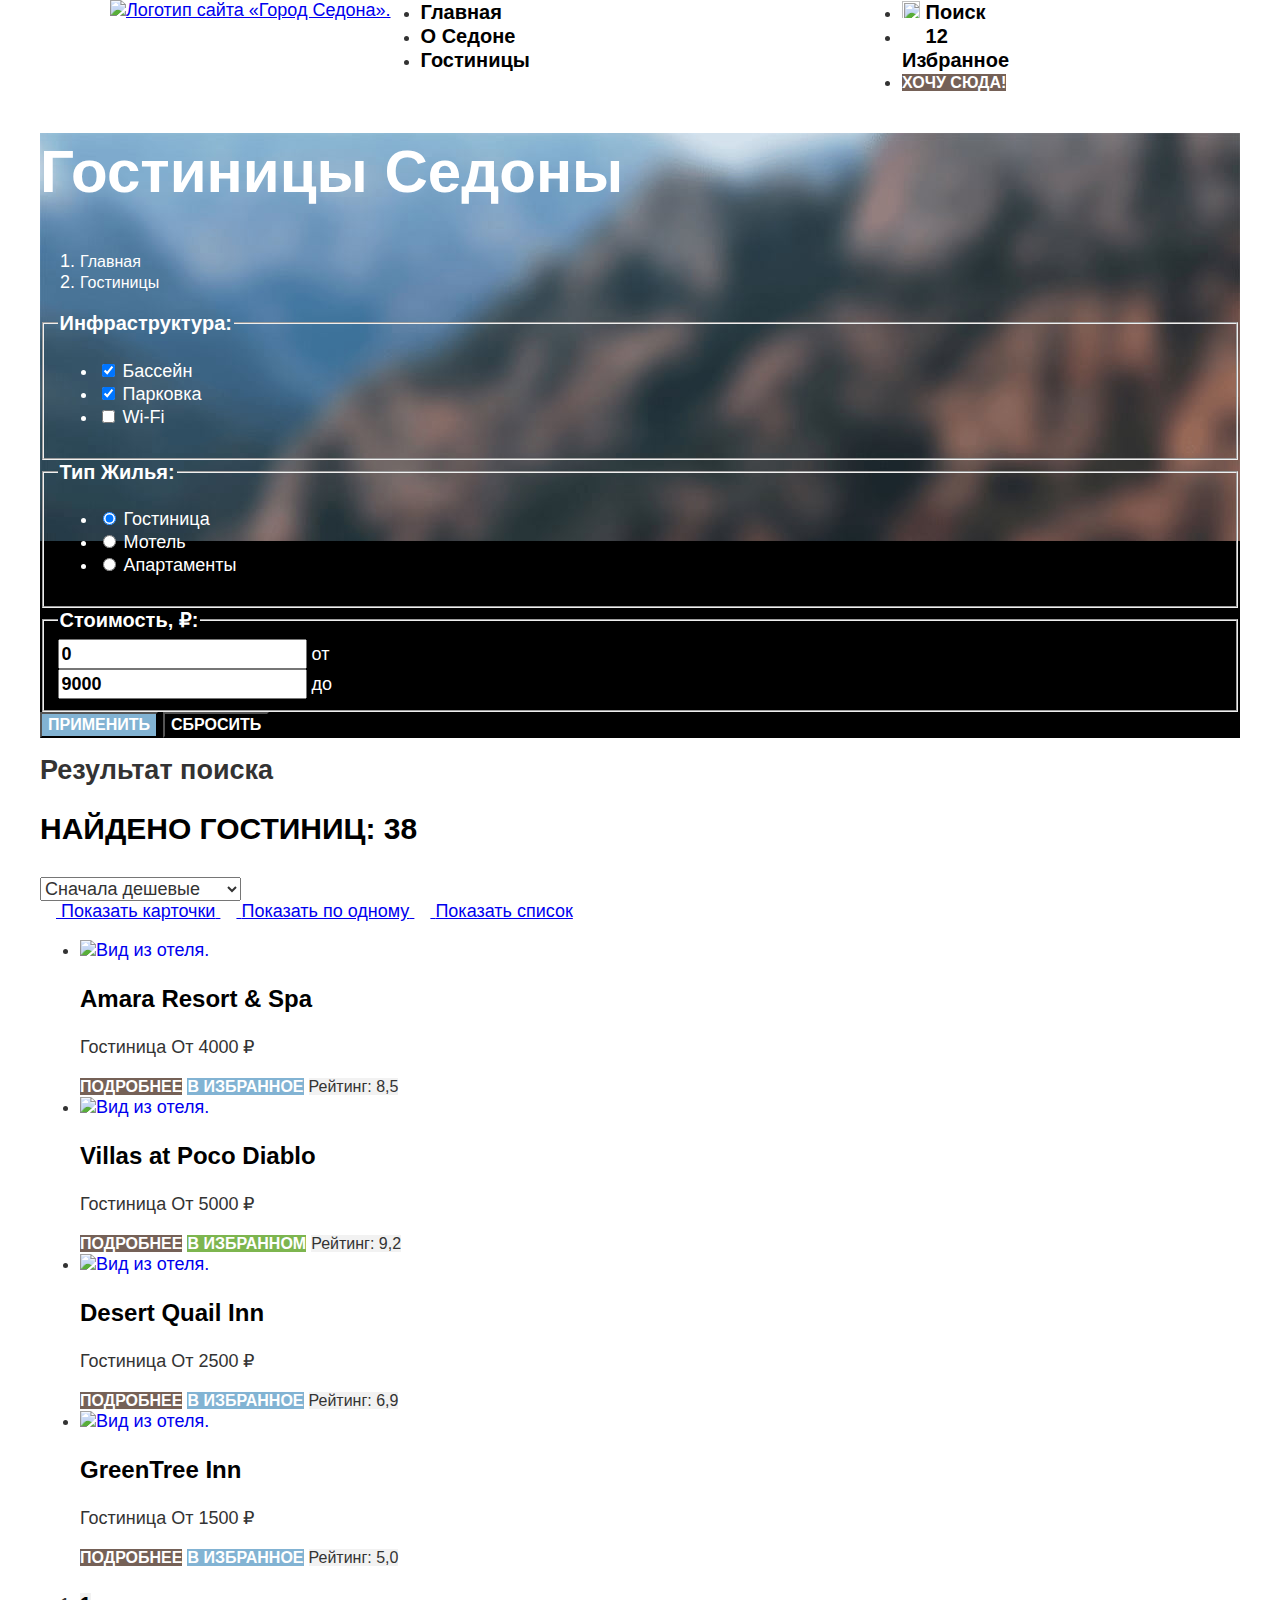
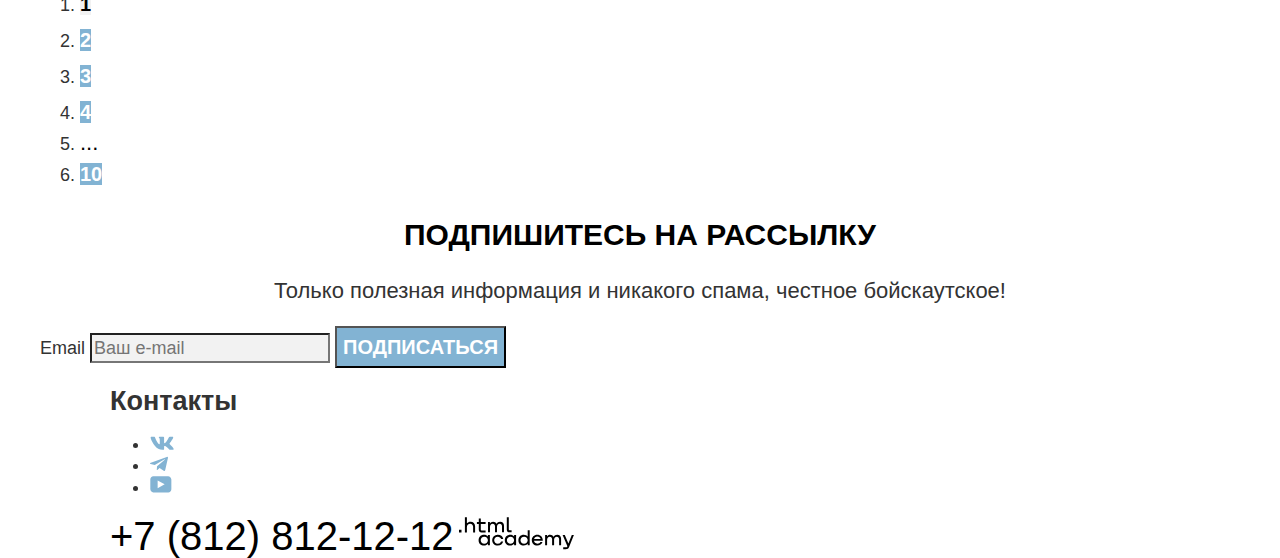
==== commit 6155ba0f: "контент поставлен по центру страницы" ====
--- a/catalog.html
+++ b/catalog.html
@@ -11,7 +11,7 @@
   <body>
     <header class="page-header">
       <a href="index.html">
-        <img class="page-logo" src="images/sedona-logo.svg" alt="Логотип сайта «Город Седона»." width="138" height="64">
+        <img class="page-logo" src="images/sedona-logo.svg" alt="Логотип сайта «Город Седона»." width="140" height="70">
       </a>
       <nav class="navigation-site">
         <ul class="navigation-list">
@@ -36,7 +36,10 @@
           </li>
           <li class="navigation-item">
             <a class="navigation-link" href="#">
-              <img class="favorite-icon" src="images/favorite.svg" alt="" width="18" height="17">
+             <div class="favorite-wrapper">
+                <img class="favorite-icon" src="images/favorite.svg" alt="" width="18" height="17">
+                <span class="favorite-count">12</span>
+              </div>
               <span class="visually-hidden">Избранное</span>
             </a>
           </li>
@@ -48,236 +51,239 @@
     </header>
 
     <main class="main-catalog">
-      <section class="hotels-filter">
-        <header class="catalog-header">
-          <h1 class="catalog-header-title">Гостиницы Седоны</h1>
-
-          <ol class="breadcrumbs">
-            <li class="breadcrumbs-item">
-              <a class="breadcrumbs-link" href="index.html">
-                <span class="visually-hidden">Главная</span>
-              </a>
-            </li>
-            <li class="breadcrumbs-item">
-              <a class="breadcrumbs-link">Гостиницы</a>
+      <div class="page-container">
+        <section class="hotels-filter">
+          <header class="catalog-header">
+            <h1 class="catalog-header-title">Гостиницы Седоны</h1>
+
+            <ol class="breadcrumbs">
+              <li class="breadcrumbs-item">
+                <a class="breadcrumbs-link" href="index.html">
+                  <span class="visually-hidden">Главная</span>
+                </a>
+              </li>
+              <li class="breadcrumbs-item">
+                <a class="breadcrumbs-link">Гостиницы</a>
+              </li>
+            </ol>
+          </header>
+
+          <form class="hotels-filter-form" action="https://echo.htmlacademy.ru/" method="get">
+            <fieldset class="hotels-filter-group">
+              <legend class="hotels-filter-title">Инфраструктура:</legend>
+              <ul class="hotels-filter-list">
+                <li class="hotels-filter-item">
+                  <label class="checkbox">
+                    <input class="checkbox-input" type="checkbox" name="swimming-pool" checked>
+                    <span class="checkbox-name">Бассейн</span>
+                  </label>
+                </li>
+
+                <li class="hotels-filter-item">
+                  <label class="checkbox">
+                    <input class="checkbox-input" type="checkbox" name="parking" checked>
+                    <span class="checkbox-name">Парковка</span>
+                  </label>
+                </li>
+
+                <li class="hotels-filter-item">
+                  <label class="checkbox">
+                    <input class="checkbox-input" type="checkbox" name="wifi">
+                    <span class="checkbox-name">Wi-Fi</span>
+                  </label>
+                </li>
+              </ul>
+            </fieldset>
+
+            <fieldset class="hotels-filter-group">
+              <legend class="hotels-filter-title">Тип Жилья:</legend>
+              <ul class="hotels-filter-list">
+                <li class="hotels-filter-item">
+                  <label class="radio">
+                    <input class="radio-input" type="radio" name="lodging-type" value="hotel" checked>
+                    <span class="radio-name">Гостиница</span>
+                  </label>
+                </li>
+
+                <li class="catalog-filter-item">
+                  <label class="radio">
+                    <input class="radio-input" type="radio" name="lodging-type" value="motel">
+                    <span class="radio-name">Мотель</span>
+                  </label>
+                </li>
+
+                <li class="catalog-filter-item">
+                  <label class="radio">
+                    <input class="radio-input" type="radio" name="lodging-type" value="apartment">
+                    <span class="radio-name">Апартаменты</span>
+                  </label>
+                </li>
+              </ul>
+            </fieldset>
+
+            <fieldset class="hotels-filter-group">
+              <legend class="hotels-filter-title">Стоимость, ₽:</legend>
+              <div class="textbox">
+                <input class="textbox-input" id="textbox-from" type="text" name="start-range" value="0">
+                <label class="textbox-name" for="textbox-from">От</label>
+              </div>
+              <div class="textbox">
+                <input class="textbox-input" id="textbox-to" type="text" name="end-range" value="9000">
+                <label class="textbox-name" for="textbox-to">До</label>
+              </div>
+            </fieldset>
+            <div class="hotels-filter-buttons">
+              <button class="button button-apply" type="submit">Применить</button>
+              <button class="button button-reset" type="reset">Сбросить</button>
+            </div>
+          </form>
+        </section>
+
+        <section class="search-result">
+          <h2 class="visually-hidden">Результат поиска</h2>
+
+          <p class="search-result-text">Найдено гостиниц: <span class="search-result-value">38</span></p>
+
+          <select class="select-control" aria-label="Сортировка">
+            <option value="cheap">Сначала дешевые</option>
+            <option value="expensive">Сначала дорогие</option>
+            <option value="popular">Сначала популярные</option>
+          </select>
+
+          <div class="view-change-wrapper">
+            <a class="button-view button-view-selected" href="#" >
+              <img class="grid-icon" src="images/catalog/layout-grid-icon.svg" alt="" width="16" height="14">
+              <span class="visually-hidden">Показать карточки</span>
+            </a>
+            <a class="button-view" href="#">
+              <img class="fullscreen-icon" src="images/catalog/layout-fullscreen-icon.svg" alt="" width="16" height="14">
+              <span class="visually-hidden">Показать по одному</span>
+            </a>
+            <a class="button-view" href="#">
+              <img class="list-icon" src="images/catalog/layout-list-icon.svg" alt="" width="16" height="14">
+              <span class="visually-hidden">Показать список</span>
+            </a>
+          </div>
+
+          <ul class="hotel-list">
+            <li class="hotel-card">
+              <a class="hotel-card-link" href="#">
+                <img class="hotel-card-image" src="images/catalog/hotel-1.jpg" alt="Вид из отеля." width="300" height="212">
+                <h3 class="hotel-card-title">Amara Resort & Spa</h3>
+              </a>
+              <p class="hotel-card-info">
+                <span>Гостиница</span>
+                <span>От 4000 ₽</span>
+              </p>
+              <a class="button hotel-card-button" href="#">Подробнее</a>
+              <a class="button hotel-card-button button-favorite" href="#">В избранное</a>
+              <span class="hotel-card-rating">Рейтинг: 8,5</span>
+            </li>
+
+            <li class="hotel-card">
+              <a class="hotel-card-link" href="#">
+                <img class="hotel-card-image" src="images/catalog/hotel-2.jpg" alt="Вид из отеля." width="300" height="212">
+                <h3 class="hotel-card-title">Villas at Poco Diablo</h3>
+              </a>
+              <p class="hotel-card-info">
+                <span>Гостиница</span>
+                <span>От 5000 ₽</span>
+              </p>
+              <a class="button hotel-card-button" href="#">Подробнее</a>
+              <a class="button hotel-card-button button-favorite-selected" href="#">В избранном</a>
+              <span class="hotel-card-rating">Рейтинг: 9,2</span>
+            </li>
+
+            <li class="hotel-card">
+              <a class="hotel-card-link" href="#">
+                <img class="hotel-card-image" src="images/catalog/hotel-3.jpg" alt="Вид из отеля." width="300" height="212">
+                <h3 class="hotel-card-title">Desert Quail Inn</h3>
+              </a>
+              <p class="hotel-card-info">
+                <span>Гостиница</span>
+                <span>От 2500 ₽</span>
+              </p>
+              <a class="button hotel-card-button" href="#">Подробнее</a>
+              <a class="button hotel-card-button button-favorite" href="#">В избранное</a>
+              <span class="hotel-card-rating">Рейтинг: 6,9</span>
+            </li>
+
+            <li class="hotel-card">
+              <a class="hotel-card-link" href="#">
+                <img class="hotel-card-image" src="images/catalog/hotel-4.jpg" alt="Вид из отеля." width="300" height="212">
+                <h3 class="hotel-card-title">GreenTree Inn</h3>
+              </a>
+              <p class="hotel-card-info">
+                <span>Гостиница</span>
+                <span>От 1500 ₽</span>
+              </p>
+              <a class="button hotel-card-button" href="#">Подробнее</a>
+              <a class="button hotel-card-button button-favorite" href="#">В избранное</a>
+              <span class="hotel-card-rating">Рейтинг: 5,0</span>
+            </li>
+          </ul>
+
+          <ol class="pagination">
+            <li class="pagination-item">
+              <a class="pagination-link pagination-current">1</a>
+            </li>
+            <li class="pagination-item">
+              <a class="pagination-link" href="#">2</a>
+            </li>
+            <li class="pagination-item">
+              <a class="pagination-link" href="#">3</a>
+            </li>
+            <li class="pagination-item">
+              <a class="pagination-link" href="#">4</a>
+            </li>
+            <li class="pagination-item">
+              <span class="pagination-link pagination-skip">...</span>
+            </li>
+            <li class="pagination-item">
+              <a class="pagination-link" href="#">10</a>
             </li>
           </ol>
-        </header>
-
-        <form class="hotels-filter-form" action="https://echo.htmlacademy.ru/" method="get">
-          <fieldset class="hotels-filter-group">
-            <legend class="hotels-filter-title">Инфраструктура:</legend>
-            <ul class="hotels-filter-list">
-              <li class="hotels-filter-item">
-                <label class="checkbox">
-                  <input class="checkbox-input" type="checkbox" name="swimming-pool" checked>
-                  <span class="checkbox-name">Бассейн</span>
-                </label>
-              </li>
-
-              <li class="hotels-filter-item">
-                <label class="checkbox">
-                  <input class="checkbox-input" type="checkbox" name="parking" checked>
-                  <span class="checkbox-name">Парковка</span>
-                </label>
-              </li>
-
-              <li class="hotels-filter-item">
-                <label class="checkbox">
-                  <input class="checkbox-input" type="checkbox" name="wifi">
-                  <span class="checkbox-name">Wi-Fi</span>
-                </label>
-              </li>
-            </ul>
-          </fieldset>
-
-          <fieldset class="hotels-filter-group">
-            <legend class="hotels-filter-title">Тип Жилья:</legend>
-            <ul class="hotels-filter-list">
-              <li class="hotels-filter-item">
-                <label class="radio">
-                  <input class="radio-input" type="radio" name="lodging-type" value="hotel" checked>
-                  <span class="radio-name">Гостиница</span>
-                </label>
-              </li>
-
-              <li class="catalog-filter-item">
-                <label class="radio">
-                  <input class="radio-input" type="radio" name="lodging-type" value="motel">
-                  <span class="radio-name">Мотель</span>
-                </label>
-              </li>
-
-              <li class="catalog-filter-item">
-                <label class="radio">
-                  <input class="radio-input" type="radio" name="lodging-type" value="apartment">
-                  <span class="radio-name">Апартаменты</span>
-                </label>
-              </li>
-            </ul>
-          </fieldset>
-
-          <fieldset class="hotels-filter-group">
-            <legend class="hotels-filter-title">Стоимость, ₽:</legend>
-            <div class="textbox">
-              <input class="textbox-input" id="textbox-from" type="text" name="start-range" value="0">
-              <label class="textbox-name" for="textbox-from">От</label>
-            </div>
-            <div class="textbox">
-              <input class="textbox-input" id="textbox-to" type="text" name="end-range" value="9000">
-              <label class="textbox-name" for="textbox-to">До</label>
-            </div>
-          </fieldset>
-          <div class="hotels-filter-buttons">
-            <button class="button button-apply" type="submit">Применить</button>
-            <button class="button button-reset" type="reset">Сбросить</button>
-          </div>
-        </form>
-      </section>
-
-      <section class="search-result">
-        <h2 class="visually-hidden">Результат поиска</h2>
-
-        <p class="search-result-text">Найдено гостиниц: <span class="search-result-value">38</span></p>
-
-        <select class="select-control" aria-label="Сортировка">
-          <option value="cheap">Сначала дешевые</option>
-          <option value="expensive">Сначала дорогие</option>
-          <option value="popular">Сначала популярные</option>
-        </select>
-
-        <div class="view-change-wrapper">
-          <a class="button-view button-view-selected" href="#" >
-            <img class="grid-icon" src="images/catalog/layout-grid-icon.svg" alt="" width="16" height="14">
-            <span class="visually-hidden">Показать карточки</span>
-          </a>
-          <a class="button-view" href="#">
-            <img class="fullscreen-icon" src="images/catalog/layout-fullscreen-icon.svg" alt="" width="16" height="14">
-            <span class="visually-hidden">Показать по одному</span>
-          </a>
-          <a class="button-view" href="#">
-            <img class="list-icon" src="images/catalog/layout-list-icon.svg" alt="" width="16" height="14">
-            <span class="visually-hidden">Показать список</span>
-          </a>
-        </div>
-
-        <ul class="hotel-list">
-
-          <li class="hotel-card">
-            <a class="hotel-card-link" href="#">
-              <img class="hotel-card-image" src="images/catalog/hotel-1.jpg" alt="Вид из отеля." width="300" height="212">
-              <h3 class="hotel-card-title">Amara Resort & Spa</h3>
-            </a>
-            <p class="hotel-card-info">
-              <span>Гостиница</span>
-              <span>От 4000 ₽</span>
-            </p>
-            <a class="button hotel-card-button" href="#">Подробнее</a>
-            <a class="button hotel-card-button button-favorite" href="#">В избранное</a>
-            <span class="hotel-card-rating">Рейтинг: 8,5</span>
-          </li>
-
-          <li class="hotel-card">
-            <a class="hotel-card-link" href="#">
-              <img class="hotel-card-image" src="images/catalog/hotel-2.jpg" alt="Вид из отеля." width="300" height="212">
-              <h3 class="hotel-card-title">Villas at Poco Diablo</h3>
-            </a>
-            <p class="hotel-card-info">
-              <span>Гостиница</span>
-              <span>От 5000 ₽</span>
-            </p>
-            <a class="button hotel-card-button" href="#">Подробнее</a>
-            <a class="button hotel-card-button button-favorite-selected" href="#">В избранном</a>
-            <span class="hotel-card-rating">Рейтинг: 9,2</span>
-          </li>
-
-          <li class="hotel-card">
-            <a class="hotel-card-link" href="#">
-              <img class="hotel-card-image" src="images/catalog/hotel-3.jpg" alt="Вид из отеля." width="300" height="212">
-              <h3 class="hotel-card-title">Desert Quail Inn</h3>
-            </a>
-            <p class="hotel-card-info">
-              <span>Гостиница</span>
-              <span>От 2500 ₽</span>
-            </p>
-            <a class="button hotel-card-button" href="#">Подробнее</a>
-            <a class="button hotel-card-button button-favorite" href="#">В избранное</a>
-            <span class="hotel-card-rating">Рейтинг: 6,9</span>
-          </li>
-
-          <li class="hotel-card">
-            <a class="hotel-card-link" href="#">
-              <img class="hotel-card-image" src="images/catalog/hotel-4.jpg" alt="Вид из отеля." width="300" height="212">
-              <h3 class="hotel-card-title">GreenTree Inn</h3>
-            </a>
-            <p class="hotel-card-info">
-              <span>Гостиница</span>
-              <span>От 1500 ₽</span>
-            </p>
-            <a class="button hotel-card-button" href="#">Подробнее</a>
-            <a class="button hotel-card-button button-favorite" href="#">В избранное</a>
-            <span class="hotel-card-rating">Рейтинг: 5,0</span>
+        </section>
+
+        <section class="catalog-newsletter">
+          <h2 class="newsletter-title">Подпишитесь на рассылку</h2>
+          <p class="newsletter-description">Только полезная информация и никакого спама, честное бойскаутское!</p>
+          <form class="newsletter-form" action="https://echo.htmlacademy.ru/" method="post">
+            <label class="visually-hidden" for="newsletter-email">Email</label>
+            <input class="email-input" type="email" name="email" placeholder="Ваш e-mail" id="newsletter-email" autocomplete="email" required>
+            <button class="button button-subscribe" type="submit">Подписаться</button>
+          </form>
+        </section>
+      </div>
+    </main>
+
+    <footer class="page-footer">
+      <div class="page-footer-container">
+        <h2 class="visually-hidden">Контакты</h2>
+        <ul class="social-list">
+          <li class="social-item">
+            <a class="social-item-link" href="https://vk.com/htmlacademy">
+              <img class="social-item-logo" src="images/footer/vk-logo.svg" alt="ВКонтакте." width="24" height="14">
+            </a>
+          </li>
+          <li class="social-item">
+            <a class="social-item-link" href="https://t.me/htmlacademy">
+              <img class="social-item-logo" src="images/footer/telegram-logo.svg" alt="Телеграм." width="18" height="15">
+            </a>
+          </li>
+          <li class="social-item">
+            <a class="social-item-link" href="https://www.youtube.com/user/htmlacademyru">
+              <img class="social-item-logo" src="images/footer/youtube-logo.svg" alt="Ютуб." width="22" height="17">
+            </a>
           </li>
         </ul>
 
-        <ol class="pagination">
-          <li class="pagination-item">
-            <a class="pagination-link pagination-current">1</a>
-          </li>
-          <li class="pagination-item">
-            <a class="pagination-link" href="#">2</a>
-          </li>
-          <li class="pagination-item">
-            <a class="pagination-link" href="#">3</a>
-          </li>
-          <li class="pagination-item">
-            <a class="pagination-link" href="#">4</a>
-          </li>
-          <li class="pagination-item">
-            <span class="pagination-link pagination-skip">...</span>
-          </li>
-          <li class="pagination-item">
-            <a class="pagination-link" href="#">10</a>
-          </li>
-        </ol>
-      </section>
-
-      <section class="catalog-newsletter">
-        <h2 class="newsletter-title">Подпишитесь на рассылку</h2>
-        <p class="newsletter-description">Только полезная информация и никакого спама, честное бойскаутское!</p>
-        <form class="newsletter-form" action="https://echo.htmlacademy.ru/" method="post">
-          <label class="visually-hidden" for="newsletter-email">Email</label>
-          <input class="email-input" type="email" name="email" placeholder="Ваш e-mail" id="newsletter-email" autocomplete="email" required>
-          <button class="button button-subscribe" type="submit">Подписаться</button>
-        </form>
-      </section>
-    </main>
-
-    <footer class="page-footer">
-      <h2 class="visually-hidden">Контакты</h2>
-      <ul class="social-list">
-        <li class="social-item">
-          <a class="social-item-link" href="https://vk.com/htmlacademy">
-            <img class="social-item-logo" src="images/footer/vk-logo.svg" alt="ВКонтакте." width="24" height="14">
-          </a>
-        </li>
-        <li class="social-item">
-          <a class="social-item-link" href="https://t.me/htmlacademy">
-            <img class="social-item-logo" src="images/footer/telegram-logo.svg" alt="Телеграм." width="18" height="15">
-          </a>
-        </li>
-        <li class="social-item">
-          <a class="social-item-link" href="https://www.youtube.com/user/htmlacademyru">
-            <img class="social-item-logo" src="images/footer/youtube-logo.svg" alt="Ютуб." width="22" height="17">
-          </a>
-        </li>
-      </ul>
-
-      <a class="footer-adress-phone" href="tel:+78128121212">+7 (812) 812-12-12</a>
-
-      <a class="htmlacademy-link" href="https://htmlacademy.ru/">
-        <img class="htmlacademy-logo" src="images/footer/html-academy-logo.svg" alt="Логотип «html academy»." width="115" height="33">
-      </a>
+        <a class="footer-adress-phone" href="tel:+78128121212">+7 (812) 812-12-12</a>
+
+        <a class="htmlacademy-link" href="https://htmlacademy.ru/">
+          <img class="htmlacademy-logo" src="images/footer/html-academy-logo.svg" alt="Логотип «html academy»." width="115" height="33">
+        </a>
+      </div>
     </footer>
   </body>
 </html>
--- a/styles/styles.css
+++ b/styles/styles.css
@@ -14,7 +14,15 @@
   font-display: swap;
 }
 
+html {
+  height: 100%;
+}
+
 body {
+  margin: 0;
+  display: flex;
+  flex-direction: column;
+  min-height: 100%;
   font-family: "PT Sans", sans-serif;
   font-size: 18px;
   line-height: 21px;
@@ -22,6 +30,15 @@
   background-color: #FFFFFF;
 }
 
+.page-container {
+  width: 1200px;
+  margin: 0 auto;
+}
+
+.main-container {
+  flex-grow: 1;
+}
+
 .button {
   font-size: 16px;
   line-height: 20px;
@@ -40,6 +57,27 @@
 
 /* Header */
 
+.page-header {
+  display: flex;
+  width: 1060px;
+  margin: 0 auto;
+}
+
+.navigation-list {
+  width: 339px;
+  margin: 0;
+  padding: 0;
+}
+
+.navigation-site {
+  margin-left: 30px;
+}
+
+.navigation-user {
+  max-width: 268px;
+  margin-left: auto;
+}
+
 .navigation-link {
   font-size: 20px;
   line-height: 24px;
@@ -53,7 +91,6 @@
 .features-main-title {
   font-size: 30px;
   line-height: 36px;
-  font-weight: 700;
   text-align: center;
   color: #000000;
   text-transform: uppercase;
@@ -62,46 +99,47 @@
 .features-subtitle {
   font-size: 22px;
   line-height: 26px;
+  text-align: center;
+}
+
+.features-list {
+  margin: 0;
+  padding: 0;
+}
+
+.features-item {
+  color: #000000;
+  background-color: rgba(131, 179, 211, 0.12);
+}
+
+.features-item-brighter {
+  background-color: rgba(131, 179, 211, 0.2);
+}
+
+.features-item-illustrated {
+  color: #FFFFFF;
+  background-color: #82B3D3;
+}
+
+.features-item-text {
   text-align: center;
 }
 
 .features-title {
   font-size: 24px;
   line-height: 28px;
-  font-weight: 700;
-  color: #000000;
-  text-transform: uppercase;
-}
-
-.features-title-white {
-  color: #FFFFFF;
-}
-
-.features-item-text {
-  text-align: center;
-  color: #000000;
+  text-transform: uppercase;
+}
+
+/* Promo */
+
+.promo-item:nth-child(2n - 1) {
   background-color: rgba(131, 179, 211, 0.12);
 }
 
-.features-item-text-brighter {
-  background-color: rgba(131, 179, 211, 0.2);
-}
-
-.features-item-text-white {
-  color: #FFFFFF;
-  background-color: #82B3D3;
-}
-
-/* Promo */
-
-.promo-item-background {
-  background-color: rgba(131, 179, 211, 0.12);
-}
-
 .promo-title {
   font-size: 30px;
   line-height: 36px;
-  font-weight: 700;
   text-align: center;
   color: #000000;
   text-transform: uppercase;
@@ -111,12 +149,16 @@
   font-size: 22px;
   line-height: 26px;
   text-align: center;
+}
+
+.promo-list {
+  margin: 0;
+  padding: 0;
 }
 
 .promo-item-title {
   font-size: 24px;
   line-height: 28px;
-  font-weight: 700;
   text-align: center;
   color: #000000;
   text-transform: uppercase;
@@ -158,7 +200,6 @@
 .newsletter-title {
   font-size: 30px;
   line-height: 36px;
-  font-weight: 700;
   text-align: center;
   text-transform: uppercase;
 }
@@ -184,6 +225,11 @@
 }
 
 /* Footer */
+
+.page-footer-container {
+  width: 1060px;
+  margin: 0 auto;
+}
 
 .footer-adress-phone {
   font-size: 40px;
@@ -206,7 +252,6 @@
 .catalog-header-title {
   font-size: 60px;
   line-height: 78px;
-  font-weight: 700;
 }
 
 .breadcrumbs-link {
@@ -289,7 +334,6 @@
 .hotel-card-title {
   font-size: 24px;
   line-height: 28px;
-  font-weight: 700;
   color: #000000;
 }
 
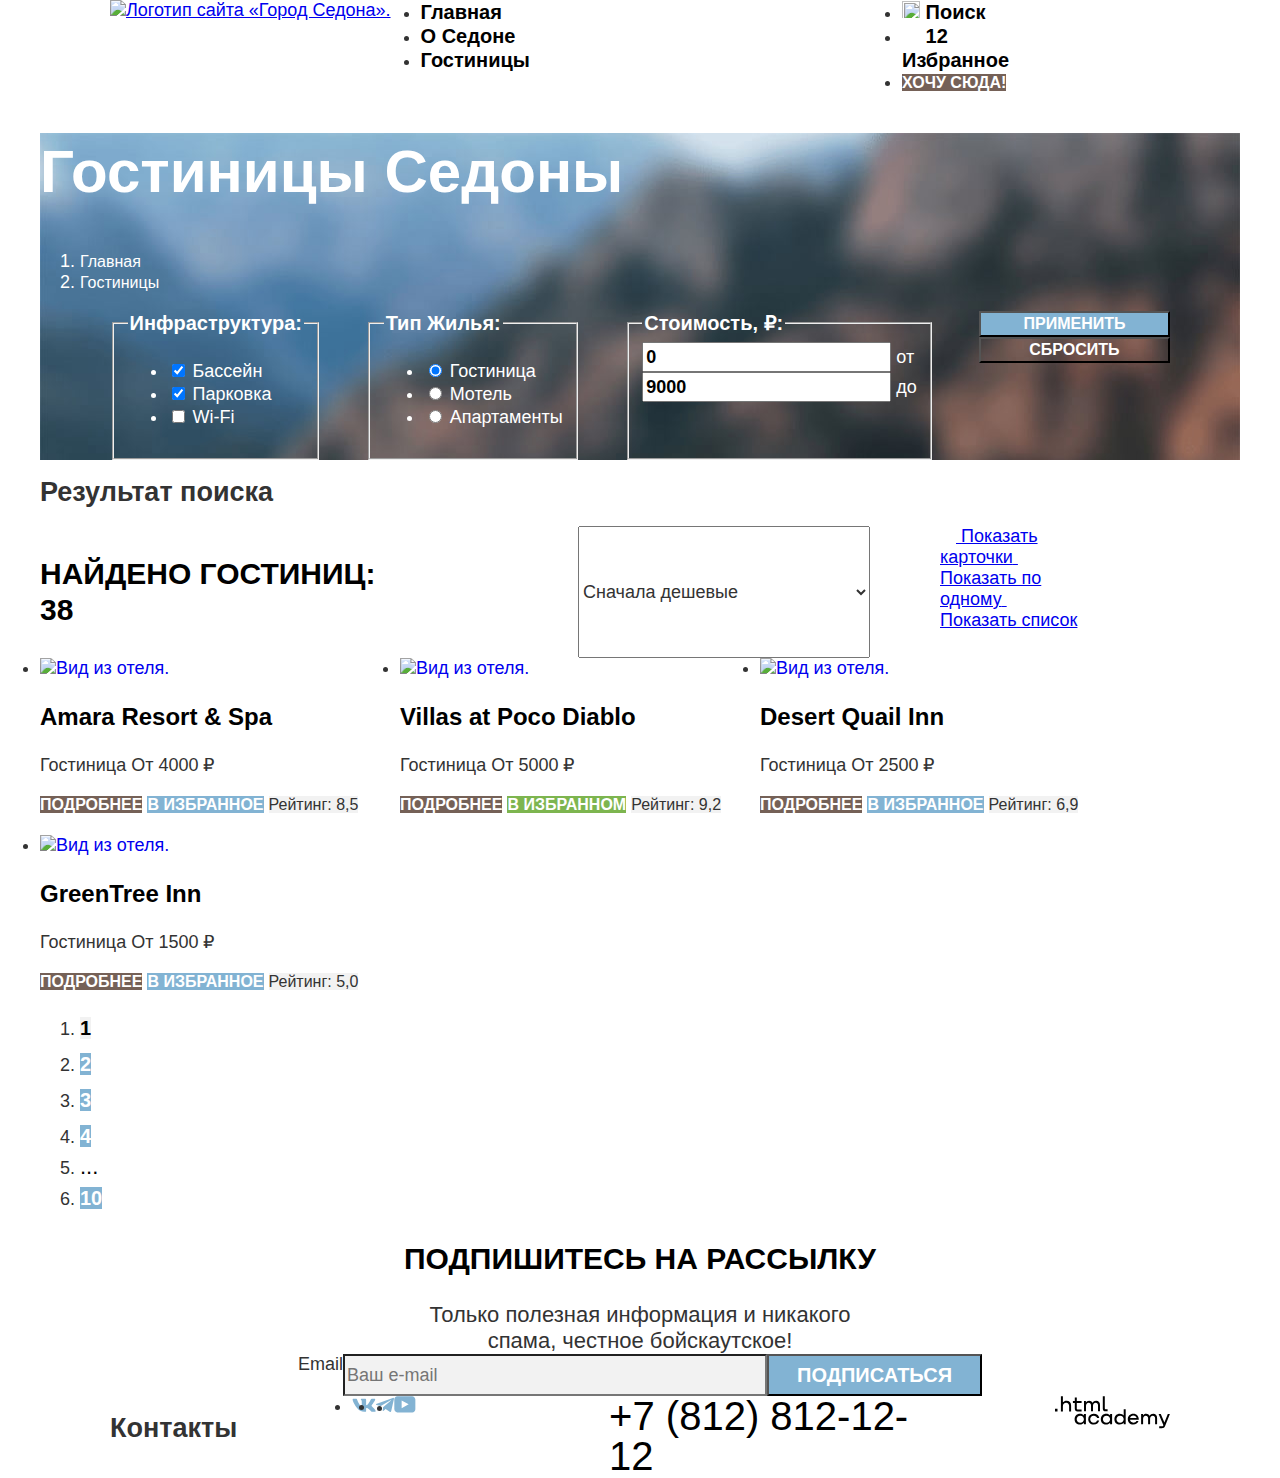
==== commit 980dc0d3: "расположены по сетке крупные элементы страницы каталога" ====
--- a/catalog.html
+++ b/catalog.html
@@ -142,27 +142,29 @@
         <section class="search-result">
           <h2 class="visually-hidden">Результат поиска</h2>
 
-          <p class="search-result-text">Найдено гостиниц: <span class="search-result-value">38</span></p>
-
-          <select class="select-control" aria-label="Сортировка">
-            <option value="cheap">Сначала дешевые</option>
-            <option value="expensive">Сначала дорогие</option>
-            <option value="popular">Сначала популярные</option>
-          </select>
-
-          <div class="view-change-wrapper">
-            <a class="button-view button-view-selected" href="#" >
-              <img class="grid-icon" src="images/catalog/layout-grid-icon.svg" alt="" width="16" height="14">
-              <span class="visually-hidden">Показать карточки</span>
-            </a>
-            <a class="button-view" href="#">
-              <img class="fullscreen-icon" src="images/catalog/layout-fullscreen-icon.svg" alt="" width="16" height="14">
-              <span class="visually-hidden">Показать по одному</span>
-            </a>
-            <a class="button-view" href="#">
-              <img class="list-icon" src="images/catalog/layout-list-icon.svg" alt="" width="16" height="14">
-              <span class="visually-hidden">Показать список</span>
-            </a>
+          <div class="search-result-header">
+            <p class="search-result-text">Найдено гостиниц: <span class="search-result-value">38</span></p>
+
+            <select class="select-control" aria-label="Сортировка">
+              <option value="cheap">Сначала дешевые</option>
+              <option value="expensive">Сначала дорогие</option>
+              <option value="popular">Сначала популярные</option>
+            </select>
+
+            <div class="view-change-wrapper">
+              <a class="button-view button-view-selected" href="#" >
+                <img class="grid-icon" src="images/catalog/layout-grid-icon.svg" alt="" width="16" height="14">
+                <span class="visually-hidden">Показать карточки</span>
+              </a>
+              <a class="button-view" href="#">
+                <img class="fullscreen-icon" src="images/catalog/layout-fullscreen-icon.svg" alt="" width="16" height="14">
+                <span class="visually-hidden">Показать по одному</span>
+              </a>
+              <a class="button-view" href="#">
+                <img class="list-icon" src="images/catalog/layout-list-icon.svg" alt="" width="16" height="14">
+                <span class="visually-hidden">Показать список</span>
+              </a>
+            </div>
           </div>
 
           <ul class="hotel-list">
--- a/styles/styles.css
+++ b/styles/styles.css
@@ -51,6 +51,8 @@
 }
 
 .button-big {
+  display: block;
+  width: 376px;
   font-size: 20px;
   line-height: 36px;
 }
@@ -58,9 +60,9 @@
 /* Header */
 
 .page-header {
+  margin: 0 auto;
   display: flex;
   width: 1060px;
-  margin: 0 auto;
 }
 
 .navigation-list {
@@ -89,6 +91,8 @@
 /* Features */
 
 .features-main-title {
+  width: 620px;
+  margin: 0 auto;
   font-size: 30px;
   line-height: 36px;
   text-align: center;
@@ -107,7 +111,12 @@
   padding: 0;
 }
 
+.features-list-row {
+  display: flex;
+}
+
 .features-item {
+  width: 400px;
   color: #000000;
   background-color: rgba(131, 179, 211, 0.12);
 }
@@ -117,20 +126,37 @@
 }
 
 .features-item-illustrated {
+  display: flex;
+  width: 1200px;
   color: #FFFFFF;
   background-color: #82B3D3;
 }
 
 .features-item-text {
+  display: flex;
+  flex-direction: column;
+  justify-content: center;
+  width: 400px;
   text-align: center;
 }
 
 .features-title {
+  width: 175px;
+  margin: 0 auto;
   font-size: 24px;
   line-height: 28px;
   text-transform: uppercase;
 }
 
+.features-description {
+  width: 230px;
+  margin: 0 auto;
+}
+
+.features-item-image img {
+  display: block;
+}
+
 /* Promo */
 
 .promo-item:nth-child(2n - 1) {
@@ -138,6 +164,8 @@
 }
 
 .promo-title {
+  width: 505px;
+  margin: 0 auto;
   font-size: 30px;
   line-height: 36px;
   text-align: center;
@@ -152,8 +180,14 @@
 }
 
 .promo-list {
+  display: flex;
+  justify-content: space-between;
   margin: 0;
   padding: 0;
+}
+
+.promo-item {
+  width: 400px;
 }
 
 .promo-item-title {
@@ -165,6 +199,8 @@
 }
 
 .promo-item-description {
+  width: 230px;
+  margin: 0 auto;
   text-align: center;
 }
 
@@ -183,8 +219,14 @@
 }
 
 .hotel-search-main {
+  width: 592px;
+  margin: 0 auto;
   font-size: 22px;
   line-height: 26px;
+}
+
+.button-search {
+  margin: 0 auto;
 }
 
 /* Newsletter */
@@ -205,12 +247,21 @@
 }
 
 .newsletter-description {
+  width: 475px;
+  margin: 0 auto;
   font-size: 22px;
   line-height: 26px;
   text-align: center;
 }
 
+.newsletter-form {
+  display: flex;
+  width: 684px;
+  margin: 0 auto;
+}
+
 .email-input {
+  width: 452px;
   font-size: 18px;
   line-height: 24px;
   color: #000000;
@@ -218,6 +269,7 @@
 }
 
 .button-subscribe {
+  width: 232px;
   font-size: 20px;
   line-height: 36px;
   font-weight: 700;
@@ -227,11 +279,22 @@
 /* Footer */
 
 .page-footer-container {
+  display: flex;
+  justify-content: space-between;
   width: 1060px;
   margin: 0 auto;
 }
 
+.social-list {
+  display: flex;
+  width: 142px;
+  margin: 0;
+  padding: 0;
+}
+
 .footer-adress-phone {
+  display: block;
+  width: 331px;
   font-size: 40px;
   line-height: 40px;
   color: #000000;
@@ -240,6 +303,28 @@
 
 /* Catalog */
 /* Hotels filter */
+
+.hotels-filter-form {
+  display: flex;
+  justify-content: space-between;
+  width: 1060px;
+  margin: 0 auto;
+}
+
+.hotels-filter-buttons {
+  display: flex;
+  flex-direction: column;
+}
+
+.button-apply {
+  display: block;
+  width: 191px;
+}
+
+.button-reset {
+  display: block;
+  width: 191px;
+}
 
 .hotels-filter {
   color: #ffffff;
@@ -311,7 +396,14 @@
 
 /* Search result */
 
+.search-result-header {
+  display: flex;
+  width: 1060px;
+}
+
 .search-result-text {
+  width: 338px;
+  margin-right: 200px;
   font-size: 30px;
   line-height: 36px;
   font-weight: 700;
@@ -320,12 +412,30 @@
 }
 
 .select-control {
+  width: 292px;
   font-size: inherit;
   line-height: inherit;
   color: inherit;
 }
 
+.view-change-wrapper {
+  width: 160px;
+  margin-left: auto;
+}
+
 /* Hotel list */
+
+.hotel-list {
+  display: flex;
+  flex-wrap: wrap;
+  gap: 20px;
+  margin: 0;
+  padding: 0;
+}
+
+.hotel-card {
+  width: 340px;
+}
 
 .hotel-card-link {
   text-decoration: none;
